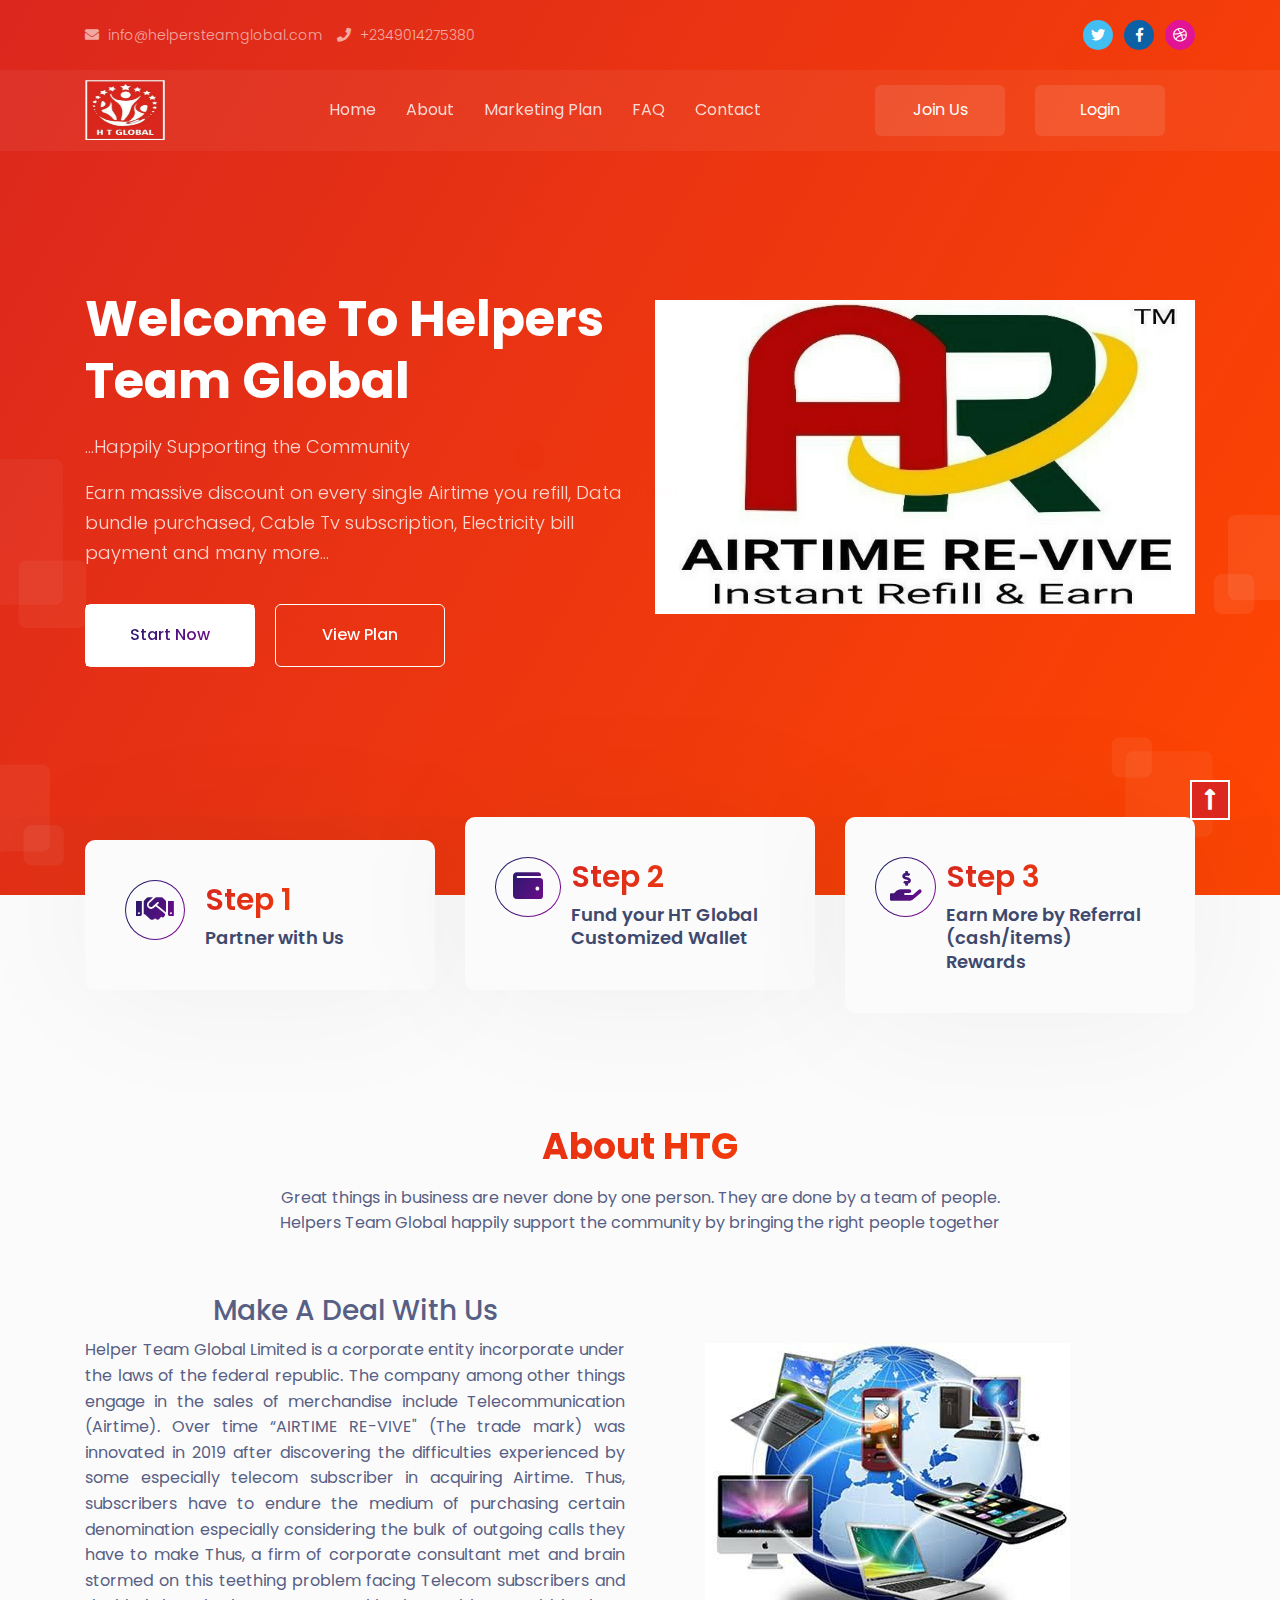
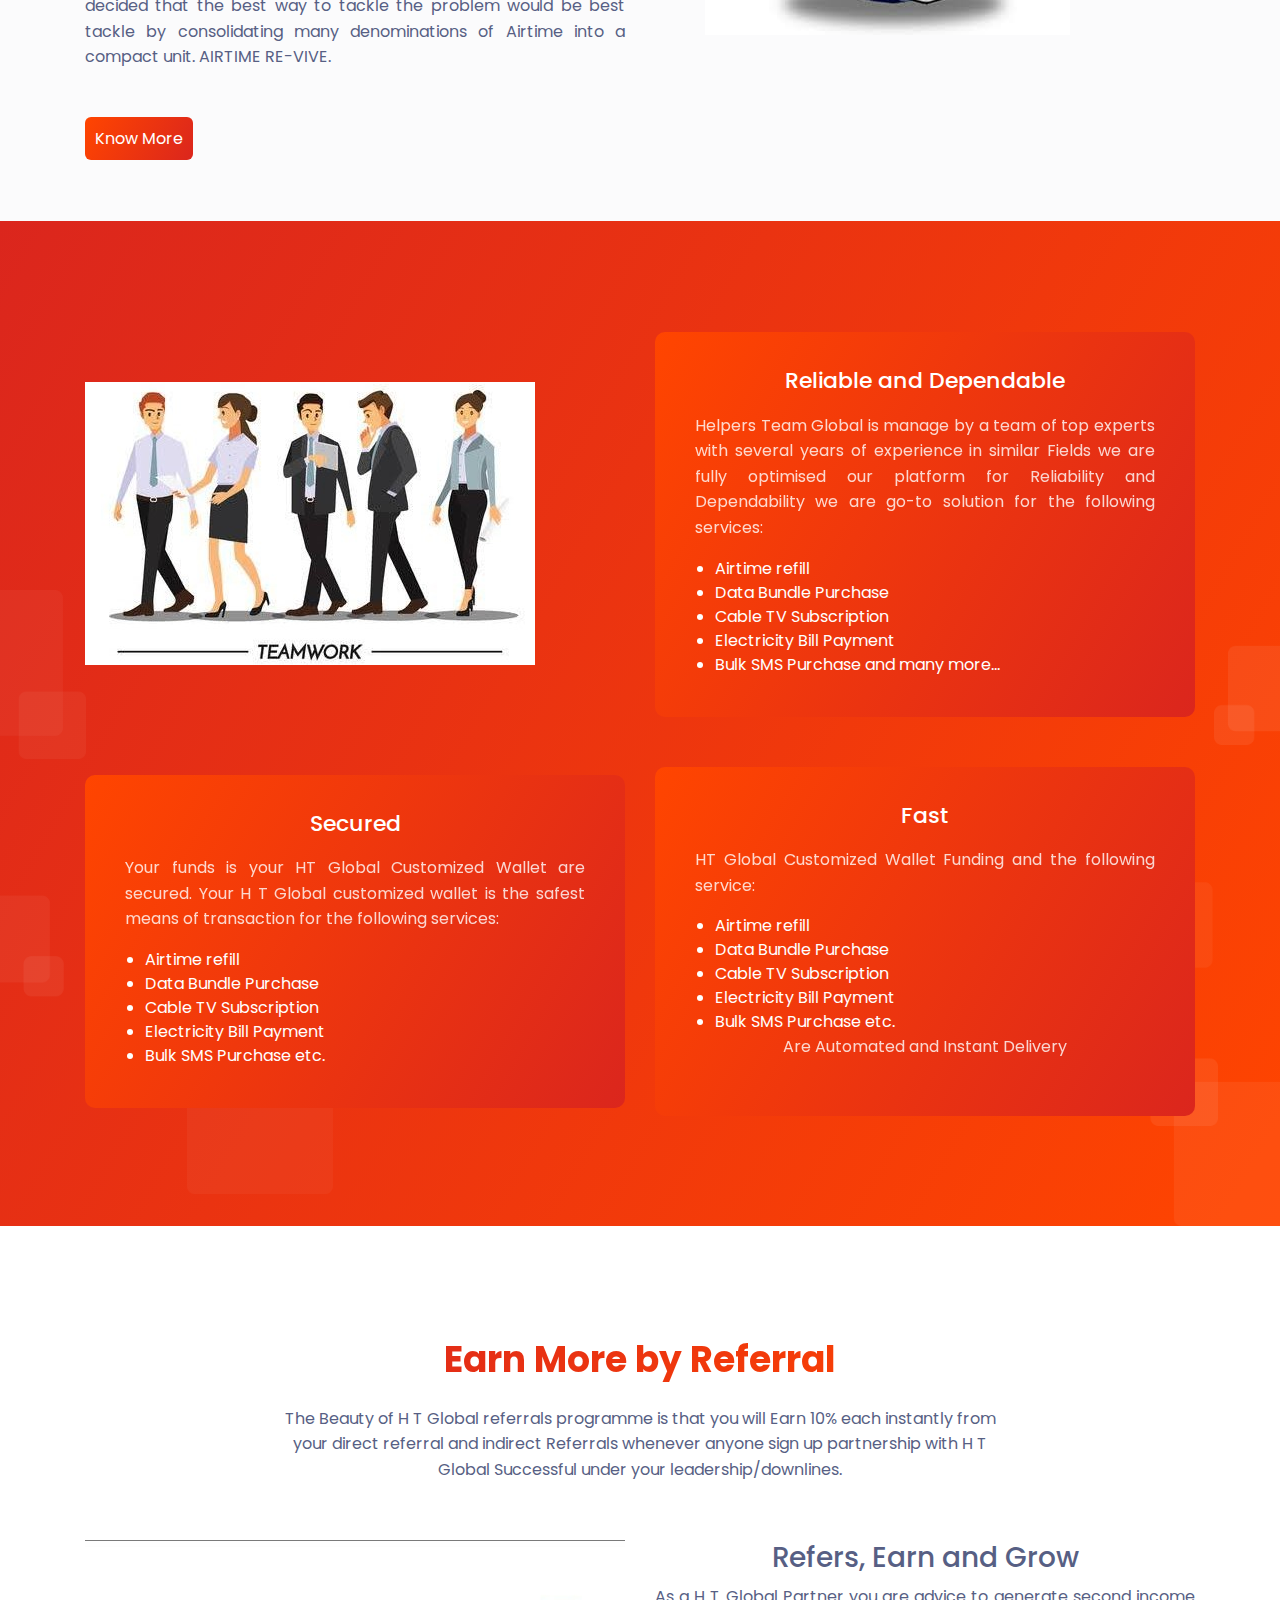
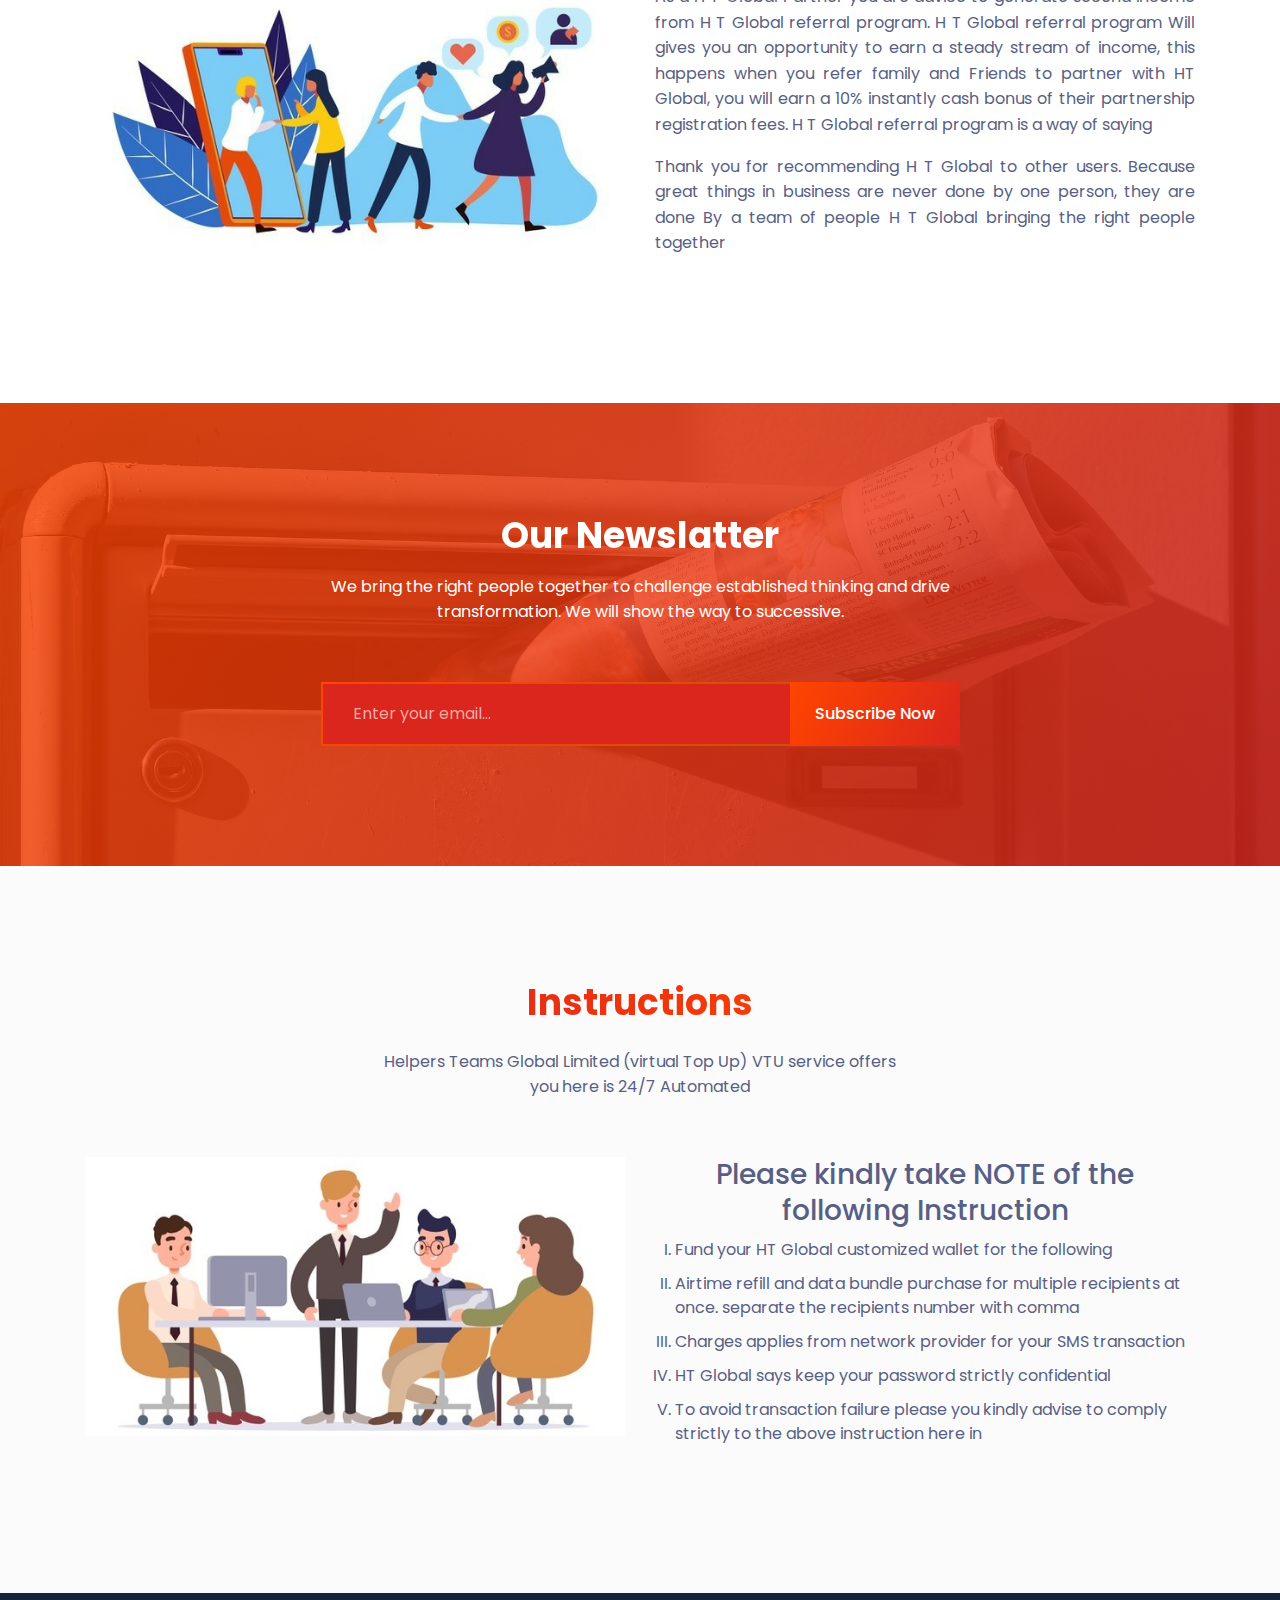
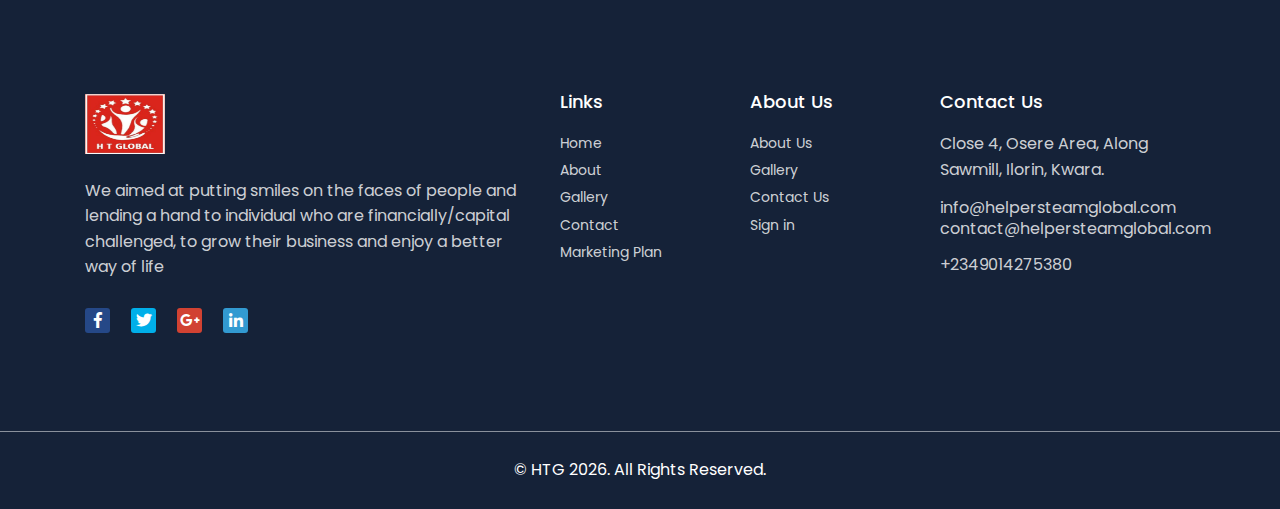
==== index.html @ 45bdac7e "new" ====
<!DOCTYPE html>
<html lang="zxx">
    <head>
        <meta http-equiv="Content-Type" content="text/html; charset=UTF-8">
        <meta http-equiv="X-UA-Compatible" content="IE=edge" />
        <meta name="viewport" content="width=device-width, initial-scale=1.0">
        <title> Helpers Team Global – Home </title>
        <!-- favicon -->
        <link rel="shortcut icon" href="favicon.ico" type="image/x-icon">
        <!-- bootstrap -->
        <link rel="stylesheet" href="assets/css/bootstrap.min.css">
        <!-- fontawesome icon  -->
        <link rel="stylesheet" href="assets/css/fontawesome.min.css">
        <!-- flaticon css -->
        <link rel="stylesheet" href="assets/fonts/flaticon.css">
        <!-- animate.css -->
        <link rel="stylesheet" href="assets/css/animate.css">
        <!-- Owl Carousel -->
        <link rel="stylesheet" href="assets/css/owl.carousel.min.css">
        <!-- magnific popup -->
        <link rel="stylesheet" href="assets/css/magnific-popup.css">
        <!-- stylesheet -->
        <link rel="stylesheet" href="assets/css/style.css">
        <!-- responsive -->
        <link rel="stylesheet" href="assets/css/responsive.css">

        <style>
            .top-1{
                background: url('assets/img/blog-post-3.jpg');
            }
            .top-2{
                background: url('assets/img/blog-post-5.jpg');
            }
            .top-3{
                background: url('assets/img/blog-post-2.jpg');
            }
            .price {
                padding: 20px 0 0;
                background: #ffffff;
            }
            #single-price{
                height: 300px;
            }
            @media(max-width: 768px){
               #single-price{
                    margin-left: 20px;
                    margin-right: 20px;
                } 
            }
        </style>
    </head>

    <body>
        <!-- preloader begin-->
        <div class="preloader">
            <div class='loader'>
                <div class='loader--dot'></div>
                <div class='loader--dot'></div>
                <div class='loader--dot'></div>
                <div class='loader--dot'></div>
                <div class='loader--dot'></div>
                <div class='loader--dot'></div>
                <div class='loader--text'></div>
            </div>
        </div>
        <!-- preloader end -->

        <!-- header begin-->
        <header class="header">
            <div class="header-top">
                <div class="container">
                    <div class="row justify-content-between d-flex">
                        <div class="col-xl-6 col-lg-6 d-flex align-items-center">
                            <div class="support-bar">
                                <ul>
                                    <li><span class="icon"><i class="fas fa-envelope"></i></span>info@helpersteamglobal.com</li>
                                    <li><span class="icon"><i class="fas fa-phone"></i></span>+2349014275380</li>
                                </ul>
                            </div>
                        </div>
                        <div class="col-xl-2 col-lg-2">
                            <div class="social">
                                <a href="#"><i class="fab fa-twitter"></i></a>
                                <a href="#"><i class="fab fa-facebook-f"></i></a>
                                <a href="#"><i class="fab fa-dribbble"></i></a>
                            </div>
                        </div>
                    </div>
                </div>
            </div>
            <div class="header-bottom">
                <div class="container">
                    <div class="row d-flex">
                        <div class="col-xl-2 col-lg-2 col-12 d-block d-xl-flex d-lg-flex align-items-center">
                            <div class="mobile-special">
                                <div class="row d-flex">
                                    <div class="col-6 col-xl-12 col-lg-12 d-flex align-items-center">
                                        <div class="logo">
                                            <a href="index.html">
                                                <img src="assets/img/m_logo.png" alt="">
                                            </a>
                                        </div>
                                    </div>
                                    <div class="col-6 d-block d-xl-none d-lg-none">
                                        <button class="navbar-toggler" type="button" data-toggle="collapse" data-target="#navbarSupportedContent"
                                            aria-controls="navbarSupportedContent" aria-expanded="false" aria-label="Toggle navigation">
                                            <span class="navbar-toggler-icon"><i class="fas fa-bars"></i></span>
                                        </button>
                                    </div>
                                </div>
                            </div>
                        </div>
                        <div class="col-xl-6 col-lg-6">
                            <div class="mainmenu">
                                <nav class="navbar navbar-expand-lg">
                                    <div class="collapse navbar-collapse" id="navbarSupportedContent">
                                        <ul class="navbar-nav mr-auto justify-content-center">
                                            <li class="nav-item active">
                                                <a class="nav-link" href="index.html">Home <span class="sr-only">(current)</span></a>
                                            </li>
                                            <li class="nav-item">
                                                <a class="nav-link" href="about.html">About</a>
                                            </li>
                                            <li class="nav-item">
                                                <a class="nav-link" href="plan.html">Marketing Plan</a>
                                            </li>
                                            <li class="nav-item">
                                                <a class="nav-link" href="faq.html">FAQ</a>
                                            </li>
                                            <li class="nav-item">
                                                <a class="nav-link" href="contact.html">Contact</a>
                                            </li>
                                        </ul>
                                    </div>
                                </nav>
                            </div>
                        </div>
                        <div class="col-xl-2 col-lg-2 d-flex align-items-center">
                            <div class="join-us">
                                <a href="register.html">Join Us</a>
                            </div>
                        </div>
                        <div class="col-xl-1 col-lg-1 d-flex align-items-center">
                            <div class="join-us">
                                <a href="login.html">Login</a>
                            </div>
                        </div>
                    </div>
                </div>
            </div>
        </header>
        <!-- header end -->


        <!-- banner begin-->
        <div class="banner">
            <div class="banner-content">
                <div class="container">
                    <div class="row d-flex justify-content-center">
                        <div class="col-xl-6 col-lg-9 d-flex align-items-center col-md-6">
                            <div class="part-text" id="vis-part-text-lg">
                                <h1>Welcome to Helpers Team Global</h1>
                                <p>...Happily Supporting the Community</p>
                                <!-- <h5>We offers CHEAP DATA BUNDLE PLAN and AIRTIME </h5> -->
                                <p>Earn massive discount on every single Airtime you refill, Data bundle purchased, Cable Tv subscription, Electricity bill payment and many more...</p>
                                <a href="#">Start Now</a>
                                <a href="#">View Plan</a>
                            </div>
                        </div>
                        <div class="col-xl-6 col-lg-6 col-md-6">
                            <div class="part-img">
                                <img src="assets/img/airtime.jpg" alt="">
                            </div>
                            <div class="part-text vis-part-text-mob">
                                <a href="#">Start Now</a>
                                <a href="#">View Plan</a>
                            </div>
                        </div>
                    </div>
                </div>
            </div>
        </div>
        <!-- banner end -->

        <!-- counter begin-->
        <div class="counter">
            <div class="container">
                <div class="row d-flex">
                    <div class="col-xl-4 col-lg-4 col-md-6 d-flex align-items-center">
                        <div class="single-counter">
                            <div class="part-icon">
                                <i class="fa fa-handshake"></i>
                            </div>
                            <div class="part-text">
                                <h3 class="">Step 1</h3>
                                <h4>Partner with Us</h4>
                            </div>
                        </div>
                    </div>

                    <div class="col-xl-4 col-lg-4 col-md-6">
                        <div class="single-counter">
                            <div class="part-icon" id="part-icon">
                                <i class="fa fa-wallet"></i>
                            </div>
                            <div class="part-text">
                                <h3 class="">Step 2</h3>
                                <h4>Fund your HT Global Customized Wallet</h4>
                            </div>
                        </div>
                    </div>

                    <div class="col-xl-4 col-lg-4 col-md-6 d-flex align-items-center">
                        <div class="single-counter">
                            <div class="part-icon" id="part-icon">
                                <i class="fa fa-hand-holding-usd"></i>
                            </div>
                            <div class="part-text">
                                <h3 class="">Step 3</h3>
                                <h4>Earn More by Referral (cash/items) Rewards</h4>
                            </div>
                        </div>
                    </div>
                </div>
            </div>
        </div>
        <!-- counter end -->

        <!-- about begin -->
        <div class="about">
            <div class="container">
                <div class="row justify-content-center">
                    <div class="col-xl-8 col-lg-8">
                        <div class="section-title">
                            <h2>About HTG</h2>
                            <p>Great things in business are never done by one person. They are done by a team of people. Helpers Team Global happily support the community by bringing the right people together </p>
                        </div>
                    </div>
                </div>
                <div class="row">
                    <div class="col-xl-6 col-lg-6 d-flex align-items-center">
                        <div class="part-text">
                            <div class="section-title">
                                <h3>Make A Deal With Us</h3>
                                <p class="justify-content-all">Helper Team Global Limited is a corporate entity incorporate under the laws of the federal republic. The company among other things engage in the sales of merchandise include Telecommunication (Airtime). Over time “AIRTIME RE-VIVE" (The trade mark) was innovated in 2019 after discovering the difficulties experienced by some especially telecom subscriber in acquiring Airtime. Thus, subscribers have to endure the medium of purchasing certain denomination especially considering the bulk of outgoing calls they have to make Thus, a firm of corporate consultant met and brain stormed on this teething problem facing Telecom subscribers and decided that the best way to tackle the problem would be best tackle by consolidating many denominations of Airtime into a compact unit. AIRTIME RE-VIVE.</p>
                            </div>
                            <a href="about.html">Know More</a>
                        </div>
                    </div>
                    <div class="col-xl-6 col-lg-6">
                        <div class="part-img" style="margin-left: 50px; margin-top: 50px;">
                            <img src="assets/img/make-deal.jpg" alt="">
                        </div>
                    </div>
                </div>
            </div>
        </div>
        <!-- about end -->
        
        <!-- we think global begin-->
        <div class="we-think-global">
            <div class="container">
                <div class="row d-flex justify-content-center">
                    <div class="col-xl-6 col-lg-6 col-md-10">
                        <div class="part-left">
                            <div class="part-img" style="margin-top: 50px;">
                                <img src="assets/img/team.jpg" alt="">
                            </div>
                        </div>
                    </div>

                    <div class="col-xl-6 col-lg-6 col-md-10 d-flex align-items-center">
                        <div class="part-right team-work">
                            <h3>Reliable and Dependable</h3>
                            <p class="justify-content-all">Helpers Team Global is manage by a team of top experts with several years of experience in similar Fields we are fully optimised our platform for Reliability and Dependability we are go-to solution for the following services:</p>
                            <ul>
                                <li>Airtime refill</li>
                                <li>Data Bundle Purchase</li>
                                <li>Cable TV Subscription</li>
                                <li>Electricity Bill Payment</li>
                                <li>Bulk SMS Purchase and many more...</li>
                            </ul>
                        </div>
                    </div>

                    <div class="col-xl-6 col-lg-6 col-md-10 d-flex align-items-center">
                        <div class="part-right team-work part-right-second">
                            <h3>Secured</h3>
                            <p class="justify-content-all">Your funds is your HT Global Customized Wallet are secured. Your H T Global customized wallet is the safest means of transaction for the following services:</p>
                            <ul>
                                <li>Airtime refill</li>
                                <li>Data Bundle Purchase</li>
                                <li>Cable TV Subscription</li>
                                <li>Electricity Bill Payment</li>
                                <li>Bulk SMS Purchase etc.</li>
                            </ul>
                        </div>
                    </div>

                    <div class="col-xl-6 col-lg-6 col-md-10 d-flex align-items-center">
                        <div class="part-right team-work part-right-second">
                            <h3>Fast</h3>
                            <p class="justify-content-all">HT Global Customized Wallet Funding and the following service:</p>
                            <ul>
                                <li>Airtime refill</li>
                                <li>Data Bundle Purchase</li>
                                <li>Cable TV Subscription</li>
                                <li>Electricity Bill Payment</li>
                                <li>Bulk SMS Purchase etc.</li>
                            </ul>
                            <p>Are Automated and Instant Delivery</p>
                        </div>
                    </div>
                </div>
            </div>
        </div>
        <!-- we think global end -->

        <!-- choosing resons begin-->
        <div class="choosing-reason">
            <div class="container">
                <div class="row justify-content-center">
                    <div class="col-xl-8 col-lg-8">
                        <div class="section-title">
                            <h2>Earn More by Referral</h2>
                            <p>The Beauty of H T Global referrals programme is that you will Earn 10% each instantly from your direct referral and indirect Referrals whenever anyone sign up partnership with H T Global Successful under your leadership/downlines.</p>
                        </div>
                    </div>
                </div>

                <div class="row">
                    <div class="col-xl-6 col-lg-6">
                        <div class="part-img" style="">
                            <img src="assets/img/earn-more.jpg" alt="">
                        </div>
                    </div>
                    <div class="col-xl-6 col-lg-6 d-flex align-items-center">
                        <div class="part-text">
                            <div class="section-title">
                                <h3>Refers, Earn and Grow</h3>
                                <p class="justify-content-all">As a H T Global Partner you are advice to generate second income from H T Global referral program. H T Global referral program Will gives you an opportunity to earn a steady stream of income, this happens when you refer family and Friends to partner with HT Global, you will earn a 10% instantly cash bonus of their partnership registration fees. H T Global referral program is a way of saying</p>
                                <p class="justify-content-all">Thank you for recommending H T Global to other users. Because great things in business are never done by one person, they are done By a team of people H T Global bringing the right people together</p>
                            </div>
                        </div>
                    </div>
                </div>
            </div>
        </div>
        <!-- choosing resons end -->


        <!-- newsletter begin-->
        <div class="newsletter">
            <div class="container">
                <div class="row justify-content-center">
                    <div class="col-xl-7 col-lg-7">
                        <div class="section-title text-center">
                            <h2>Our Newslatter</h2>
                            <p>We bring the right people together to challenge established thinking and drive transformation.
                                We will show the way to successive.</p>
                        </div>
                    </div>
                </div>
        
                <div class="row justify-content-center">
                    <div class="col-xl-7 col-lg-7">
                        <form class="newsletter-form">
                            <input type="email" placeholder="Enter your email..." required>
                            <button type="submit">Subscribe Now</button>
                        </form>
                    </div>
                </div>
            </div>
        </div>
        <!-- newsletter end -->

        <!-- faq begin-->
        <div class="faq">
            <div class="container">
                <div class="row justify-content-center">
                    <div class="col-xl-6 col-lg-6">
                        <div class="section-title text-center">
                            <h2>Instructions</h2>
                            <p>Helpers Teams Global Limited (virtual Top Up) VTU service offers you here is 24/7 Automated</p>
                        </div>
                    </div>
                </div>

                <div class="row">
                    <div class="col-xl-6 col-lg-6">
                        <div class="part-img" style="">
                            <img src="assets/img/instruction.jpg" alt="">
                        </div>
                    </div>
                    <div class="col-xl-6 col-lg-6 d-flex align-items-center">
                        <div class="part-text instruction-text">
                            <div class="section-title">
                                <h3>Please kindly take NOTE of the following Instruction</h3>
                                <ul>
                                    <li> Fund your HT Global customized wallet for the following</li>
                                    <li> Airtime refill and data bundle purchase for multiple recipients at once. separate the recipients number with comma</li>
                                    <li> Charges applies from network provider for your SMS transaction</li>
                                    <li> HT Global says keep your password strictly confidential</li>
                                    <li> To avoid transaction failure please you kindly advise to comply strictly to the above instruction here in</li>
                                </ul>
                            </div>
                        </div>
                    </div>
                </div>
            </div>
        </div>
        <!-- faq end -->
       
        <!-- footer begin -->
        <footer class="footer">
            <div class="container">
                <div class="row">
                    <div class="col-xl-5 col-lg-5 col-md-6">
                        <div class="box">
                            <div class="logo">
                                <a href="#">
                                    <img src="assets/img/m_logo.png" alt="">
                                </a>
                            </div>
                            <p>
                                We aimed at putting smiles on the faces of people and lending a hand to individual who are financially/capital challenged, to grow their business and enjoy a better way of life
                            </p>
                            <div class="social_links">
                                <ul>
                                    <li>
                                        <a href="#">
                                            <i class="fab fa-facebook-f"></i>
                                        </a>
                                    </li>
                                    <li>
                                        <a href="#">
                                            <i class="fab fa-twitter"></i>
                                        </a>
                                    </li>
                                    <li>
                                        <a href="#">
                                            <i class="fab fa-google-plus-g"></i>
                                        </a>
                                    </li>
                                    <li>
                                        <a href="#">
                                            <i class="fab fa-linkedin-in"></i>
                                        </a>
                                    </li>
                                </ul>
                            </div>
                        </div>
                    </div>
                    <div class="col-xl-2 col-lg-2 col-md-6">
                        <div class="box box2">
                            <h2>
                                Links
                            </h2>
                            <ul>
                                <li>
                                    <a href="#">
                                        Home
                                    </a>
                                </li>
                                <li>
                                    <a href="#">
                                        About
                                    </a>
                                </li>
                                <li>
                                    <a href="#">
                                        Gallery
                                    </a>
                                </li>
                                <li>
                                    <a href="#">
                                        Contact
                                    </a>
                                </li>
                                <li>
                                    <a href="#">
                                        Marketing Plan
                                    </a>
                                </li>
                            </ul>
                        </div>
                    </div>
                    <div class="col-xl-2 col-lg-2 col-md-6">
                        <div class="box box3">
                            <h2>
                                About Us
                            </h2>
                            <ul>
                                <li>
                                    <a href="#">
                                        About Us
                                    </a>
                                </li>
                                <li>
                                    <a href="#">
                                        Gallery
                                    </a>
                                </li>
                                <li>
                                    <a href="#">
                                        Contact Us
                                    </a>
                                </li>
                                <li>
                                    <a href="#">
                                        Sign in
                                    </a>
                                </li>
                            </ul>
                        </div>
                    </div>
                    <div class="col-xl-3 col-lg-3 col-md-6">
                        <div class="box box4">
                            <h2>
                                Contact Us
                            </h2>
                            <p>
                                Close 4, Osere Area, Along Sawmill, Ilorin, Kwara.
                            </p>
                            <a href="#">
                                info@helpersteamglobal.com
                                contact@helpersteamglobal.com
                            </a>
                            <a href="#">
                                +2349014275380
                            </a>
                        </div>
                    </div>
                </div>
            </div>
            <div class="copyright">
                <p class="text-center">
                    © HTG <script>document.write(new Date().getFullYear())</script>. All Rights Reserved.
                </p>
            </div>
        </footer>
        <!-- footer end -->

        <!-- scroll top button begin -->
        <div class="scroll-to-top">
            <a><i class="fas fa-long-arrow-alt-up"></i></a>
        </div>
        <!-- scroll top button end -->


        <!-- jquery -->
        <script src="assets/js/jquery.js"></script>
        <!-- bootstrap -->
        <script src="assets/js/bootstrap.min.js"></script>
        <!-- owl carousel -->
        <script src="assets/js/owl.carousel.js"></script>
        <!-- magnific popup -->
        <script src="assets/js/jquery.magnific-popup.js"></script>
        <!-- way poin js-->
        <script src="assets/js/waypoints.min.js"></script>
        <!-- counter up js-->
        <script src="assets/js/jquery.counterup.min.js"></script>
        <!-- wow js-->
        <script src="assets/js/wow.min.js"></script>
        <!-- main -->
        <script src="assets/js/main.js"></script>
    </body>
</html>
---- assets/fonts/flaticon.css ----
/*
  	Flaticon icon font: Flaticon
  	Creation date: 28/10/2018 07:23
  	*/

@font-face {
  font-family: "Flaticon";
  src: url("Flaticon.eot");
  src: url("Flaticond41d.eot?#iefix") format("embedded-opentype"),
       url("Flaticon.woff") format("woff"),
       url("Flaticon.html") format("truetype"),
       url("Flaticon.svg#Flaticon") format("svg");
  font-weight: normal;
  font-style: normal;
}

@media screen and (-webkit-min-device-pixel-ratio:0) {
  @font-face {
    font-family: "Flaticon";
    src: url("Flaticon.svg#Flaticon") format("svg");
  }
}

[class^="flaticon-"]:before, [class*=" flaticon-"]:before,
[class^="flaticon-"]:after, [class*=" flaticon-"]:after {   
  font-family: Flaticon;
  font-style: normal;
}

.flaticon-hand:before { content: "\f100"; }
.flaticon-group:before { content: "\f101"; }
.flaticon-money:before { content: "\f102"; }
.flaticon-brain:before { content: "\f103"; }
.flaticon-patent:before { content: "\f104"; }
.flaticon-donation:before { content: "\f105"; }
.flaticon-reward:before { content: "\f106"; }
---- assets/css/style.css ----
/* =================================
 css index
 =================================
 *. typography
 *. section title
 *. preloader
 *. normalize
 1. header
 2. banner
 3. info-feature
 4. litehyip features
 5. we thinking global
 6. inventors
 7. testimonial
 8. newsletter
 9. page title
 10. footer
 11. about
 12. investmenut-plan
 13. faq
 14. contact */
/*==========================================
    typography
===========================================*/
@import url("https://fonts.googleapis.com/css?family=Poppins:300,400,500,600,700,800,900");
/*==========================================
    section title
==========================================*/
.section-title {
  margin-bottom: 47px;
  text-align: center; 
}
.section-title h2 {
  font-size: 36px;
  font-weight: 700;
  /*background-image: -webkit-linear-gradient(-30deg, #052157 0%, #91039f 100%);*/
  background-image: -webkit-linear-gradient(-30deg, #db261d 0%, #ff4500 100%);
  -webkit-background-clip: text;
  -webkit-text-fill-color: transparent;
  margin-bottom: 14px; 
}
.section-title h2 span {
  color: #1add97; 
}
.section-title p {
  font-size: 16px; 
}

.c-white {
  color: #fff; 
}

@media only screen and (max-width: 767px) {
  .row.reorder-xs {
    -ms-transform: rotate(180deg);
    /* IE 9 */
    -webkit-transform: rotate(180deg);
    /* Chrome, Safari, Opera */
    transform: rotate(180deg);
    direction: rtl; 
  }
  .row.reorder-xs > [class*="col-"] {
    -ms-transform: rotate(-180deg);
    /* IE 9 */
    -webkit-transform: rotate(-180deg);
    /* Chrome, Safari, Opera */
    transform: rotate(-180deg);
    direction: ltr; 
  } 
}

@media only screen and (max-width: 991px) {
  .row.reorder-md {
    -ms-transform: rotate(180deg);
    /* IE 9 */
    -webkit-transform: rotate(180deg);
    /* Chrome, Safari, Opera */
    transform: rotate(180deg);
    direction: rtl; 
  }
  .row.reorder-md > [class*="col-"] {
    -ms-transform: rotate(-180deg);
    /* IE 9 */
    -webkit-transform: rotate(-180deg);
    /* Chrome, Safari, Opera */
    transform: rotate(-180deg);
    direction: ltr; 
  } 
}

/*==========================================
    Preloader
==========================================*/
.preloader {
  position: fixed;
  left: 0;
  top: 0;
  width: 100%;
  height: 100%;
  background-color: #fff;
  display: -webkit-box;
  display: -ms-flexbox;
  display: flex;
  -webkit-box-orient: vertical;
  -webkit-box-direction: normal;
  -ms-flex-direction: column;
  flex-direction: column;
  -webkit-box-align: center;
  -ms-flex-align: center;
  align-items: center;
  z-index: 9999;
  -webkit-box-pack: center;
  -ms-flex-pack: center;
  justify-content: center; }

.loader {
  height: 20px;
  width: 250px;
  position: absolute;
  top: 0;
  bottom: 0;
  left: 0;
  right: 0;
  margin: auto; }

.loader--dot {
  -webkit-animation-name: loader;
  animation-name: loader;
  -webkit-animation-timing-function: ease-in-out;
  animation-timing-function: ease-in-out;
  -webkit-animation-duration: 3s;
  animation-duration: 3s;
  -webkit-animation-iteration-count: infinite;
  animation-iteration-count: infinite;
  height: 30px;
  width: 30px;
  border-radius: 100%;
  background-color: black;
  position: absolute; }

.loader--dot:first-child {
  /*background-color: #052157;*/
  background-color: #db261d;
  -webkit-animation-delay: 0.5s;
  animation-delay: 0.5s; }

.loader--dot:nth-child(2) {
  /*background-color: #91039f;*/
  background-color: #ff4500;
  -webkit-animation-delay: 0.4s;
  animation-delay: 0.4s; }

.loader--dot:nth-child(3) {
  /*background-color: #052157;*/
  background-color: #db261d;
  -webkit-animation-delay: 0.3s;
  animation-delay: 0.3s; }

.loader--dot:nth-child(4) {
  /*background-color: #91039f;*/
  background-color: #ff4500;
  -webkit-animation-delay: 0.2s;
  animation-delay: 0.2s; }

.loader--dot:nth-child(5) {
  /*background-color: #052157;*/
  background-color: #db261d;
  -webkit-animation-delay: 0.1s;
  animation-delay: 0.1s; }

.loader--dot:nth-child(6) {
  /*background-color: #91039f;*/
  background-color: #ff4500;
  -webkit-animation-delay: 0s;
  animation-delay: 0s; }

.loader--text {
  position: absolute;
  top: 200%;
  left: 0;
  right: 0;
  width: 4rem;
  margin: auto;
  /*color: #052157;*/
  color: #db261d; 
}

.loader--text:after {
  content: "Loading";
  font-weight: bold;
  -webkit-animation-name: loading-text;
  animation-name: loading-text;
  -webkit-animation-duration: 3s;
  animation-duration: 3s;
  -webkit-animation-iteration-count: infinite;
  animation-iteration-count: infinite; }

@-webkit-keyframes loader {
  15% {
    -webkit-transform: translateX(0);
    transform: translateX(0); }
  45% {
    -webkit-transform: translateX(230px);
    transform: translateX(230px); }
  65% {
    -webkit-transform: translateX(230px);
    transform: translateX(230px); }
  95% {
    -webkit-transform: translateX(0);
    transform: translateX(0); } }

@keyframes loader {
  15% {
    -webkit-transform: translateX(0);
    transform: translateX(0); }
  45% {
    -webkit-transform: translateX(230px);
    transform: translateX(230px); }
  65% {
    -webkit-transform: translateX(230px);
    transform: translateX(230px); }
  95% {
    -webkit-transform: translateX(0);
    transform: translateX(0); } }

@-webkit-keyframes loading-text {
  0% {
    content: "Loading"; }
  25% {
    content: "Loading."; }
  50% {
    content: "Loading.."; }
  75% {
    content: "Loading..."; } }

@keyframes loading-text {
  0% {
    content: "Loading"; }
  25% {
    content: "Loading."; }
  50% {
    content: "Loading.."; }
  75% {
    content: "Loading..."; } }

/*==========================================
    scroll to top button
==========================================*/
.scroll-to-top {
  position: fixed;
  right: 50px;
  bottom: 80px;
  display: inline-block;
  z-index: 9;
  width: 40px;
  height: 40px;
  /*background: #052157;*/
  background: #db261d;
  border: 2px solid #fff;
  text-align: center; }

.scroll-to-top a {
  text-decoration: none;
  font-family: 'Lato', sans-serif;
  font-weight: 900;
  cursor: pointer;
  font-size: 24px;
  color: #fff;
  padding: 2px 0 0px 0;
  display: inline-block; }

.scroll-to-top a i {
  color: #fff; }

/*==========================================
    normalize
==========================================*/
html {
  font-family: "Poppins", sans-serif;
  -webkit-text-size-adjust: 100%;
  -ms-text-size-adjust: 100%;
  overflow-x: hidden; }

body {
  font-family: "Poppins", sans-serif;
  font-size: 16px;
  margin: 0;
  color: #575f84;
  overflow-x: hidden; }

h1, h2, h3, h4, h5, h6, a {
  line-height: 1.3; }

p {
  line-height: 1.6; }

a {
  color: #3f4b6e;
  text-decoration: none; }

a,
a:hover,
a:focus,
a:active {
  text-decoration: none;
  outline: none; }

a i {
  padding: 0 2px; }

img {
  max-width: 100%; }

/*input and button type focus outline disable*/
input[type="text"]:focus,
input[type="email"]:focus,
input[type="url"]:focus,
input[type="password"]:focus,
input[type="search"]:focus,
input[type="tel"]:focus,
input[type="number"]:focus,
textarea:focus,
input[type="button"]:focus,
input[type="reset"]:focus,
input[type="submit"]:focus,
select:focus {
  outline: none;
  -webkit-box-shadow: none;
  box-shadow: none;
  border: 1px solid #ddd; }

/**
 * 5.0 - Alignments
 */
.alignleft {
  float: left; }

.alignright {
  float: right; }

.aligncenter {
  clear: both;
  display: block;
  margin: 0 auto 1.75em; }

ul {
  margin: 0;
  padding: 0;
  list-style: none; }

/*==========================================
    header
==========================================*/
.logo img {
  width: 80px;
  height: 60px;
}
.header {
  position: absolute;
  top: 0;
  z-index: 5;
  left: 0;
  width: 100%; 
}
.header .header-top {
  padding: 20px 0; 
}
.header .header-top .support-bar ul li {
  display: inline-block;
  font-size: 14px;
  font-weight: 300;
  color: rgba(255, 255, 255, 0.6);
  margin-right: 10px;
  -webkit-transition: all 0.3s ease-in;
  -moz-transition: all 0.3s ease-in;
  -o-transition: all 0.3s ease-in;
  transition: all 0.3s ease-in;
}
.header .header-top .support-bar ul li:hover {
  color: #fff; 
}
.header .header-top .support-bar ul li span.icon {
  margin-right: 9px;
  display: inline-block; 
}
.header .header-top .support-bar ul li select {
  background: transparent;
  border: 0;
  color: rgba(255, 255, 255, 0.6);
  -webkit-appearance: none;
  -moz-appearance: none;
  appearance: none; 
}
.header .header-top .support-bar ul li select option {
  color: #333; 
}
.header .header-top .social {
  text-align: right; 
}
.header .header-top .social a {
  display: inline-block;
  width: 30px;
  height: 30px;
  color: #fff;
  font-size: 14px;
  text-align: center;
  line-height: 30px;
  border-radius: 50%;
  margin-right: 7px;
  -webkit-transition: all 0.3s ease-in;
  -moz-transition: all 0.3s ease-in;
  -o-transition: all 0.3s ease-in;
  transition: all 0.3s ease-in; 
}
.header .header-top .social a:nth-child(1) {
  background: #41bef2; 
}
.header .header-top .social a:nth-child(1):hover {
  color: #41bef2; 
}
.header .header-top .social a:nth-child(2) {
  background: #0b5fa6; 
}
.header .header-top .social a:nth-child(2):hover {
  color: #0b5fa6; 
}
.header .header-top .social a:nth-child(3) {
  background: #e11396;
  margin-right: 0; 
}
.header .header-top .social a:nth-child(3):hover {
  color: #e11396; 
}
.header .header-top .social a:hover {
  background: #fff; 
}
.header .header-bottom {
  position: relative;
  z-index: 2; 
}
.header .header-bottom:after {
  position: absolute;
  content: '';
  left: 0;
  top: 0;
  width: 100%;
  height: 100%;
  background: #fff;
  opacity: .05;
  z-index: -1; 
}
.header .header-bottom.nav-fixed {
  position: fixed;
  top: 0;
  z-index: 5;
  left: 0;
  width: 100%;
  /*background: #052157;*/ 
  background: #db261d;
}
.header .header-bottom .mainmenu {
  text-align: center; 
}
.header .header-bottom .mainmenu .navbar {
  padding: 0; 
}
.header .header-bottom .mainmenu .navbar .navbar-nav {
  width: 100%; 
}
.header .header-bottom .mainmenu .navbar .navbar-nav .nav-item .nav-link {
  padding: 30px 15px;
  height: 100%;
  font-size: 16px;
  text-transform: capitalize;
  color: #fff;
  opacity: .8;
  -webkit-transition: all 0.3s ease-in;
  -moz-transition: all 0.3s ease-in;
  -o-transition: all 0.3s ease-in;
  transition: all 0.3s ease-in; 
}
.header .header-bottom .mainmenu .navbar .navbar-nav .nav-item .nav-link:hover {
  opacity: 1; 
}
.header .header-bottom .mainmenu .navbar .navbar-nav .nav-item.dropdown .dropdown-menu {
  margin: 0;
  border-radius: 0;
  display: none;
  padding: 0; 
}
.header .header-bottom .mainmenu .navbar .navbar-nav .nav-item.dropdown .dropdown-menu .dropdown-item {
  padding: 15px 14px;
  font-weight: 500;
  font-size: 16px;
  border-bottom: 1px solid rgba(24, 30, 97, 0.15);
  position: relative;
  z-index: 2; 
}
.header .header-bottom .mainmenu .navbar .navbar-nav .nav-item.dropdown .dropdown-menu .dropdown-item:last-child {
  border-bottom: none; 
}
.header .header-bottom .mainmenu .navbar .navbar-nav .nav-item.dropdown .dropdown-menu .dropdown-item:after {
  background-image: -webkit-linear-gradient(-30deg, #052157 0%, #91039f 100%);
  color: #fff;
  position: absolute;
  content: '';
  left: 0;
  top: 0;
  width: 100%;
  height: 100%;
  z-index: -1;
  opacity: 0;
  -webkit-transition: all 0.3s ease-in;
  -moz-transition: all 0.3s ease-in;
  -o-transition: all 0.3s ease-in;
  transition: all 0.3s ease-in; 
}
.header .header-bottom .mainmenu .navbar .navbar-nav .nav-item.dropdown .dropdown-menu .dropdown-item:hover {
  color: #fff; 
}
.header .header-bottom .mainmenu .navbar .navbar-nav .nav-item.dropdown .dropdown-menu .dropdown-item:hover:after {
  opacity: 1; 
}
.header .header-bottom .mainmenu .navbar .navbar-nav .nav-item.dropdown:hover .dropdown-menu {
  display: block; 
}
.header .header-bottom .join-us {
  text-align: right;
  width: 100%; 
}
.header .header-bottom .join-us a {
  display: inline-block;
  color: #fff;
  background: rgba(255, 255, 255, 0.1);
  border: 1px solid;
  border-color: rgba(255, 255, 255, 0);
  padding: 14px 0;
  width: 130px;
  text-align: center;
  border-radius: 6px;
  font-size: 16px;
  -webkit-transition: all 0.3s ease-in;
  -moz-transition: all 0.3s ease-in;
  -o-transition: all 0.3s ease-in;
  transition: all 0.3s ease-in; 
}
.header .header-bottom .join-us a:hover {
  border-color: #fff; 
}

/*==========================================
    banner
==========================================*/
.banner {
  /*background-image: -webkit-linear-gradient(-30deg, #052157 0%, #91039f 100%);*/
  background-image: -webkit-linear-gradient(-30deg, #db261d 0%, #ff4500 100%);
  position: relative;
  overflow: hidden;
  padding: 300px 0 228px;
  z-index: 2; 
}
.banner:after {
  background: url(../img/banner-bg.png) bottom no-repeat;
  background-size: 100%;
  position: absolute;
  content: '';
  left: 0;
  top: 200px;
  width: 100%;
  height: 100%;
  z-index: -1; 
}
.banner .banner-content .part-text h1 {
  font-size: 50px;
  color: #fff;
  font-weight: 700;
  line-height: 62px;
  margin-bottom: 20px;
  margin-top: -12px;
  text-transform: capitalize; 
}
.banner .banner-content .part-text p {
  font-size: 18px;
  line-height: 30px;
  color: #fff;
  font-weight: 300;
  opacity: .8; 
}
.about a{
  color: #fff;
  border-radius: 6px;
  padding: 10px 10px;
  width: 170px;
  background-image: -webkit-linear-gradient(-30deg, #ff4500 0%, #db261d 100%);
}
.banner .banner-content .part-text a {
  width: 170px;
  text-align: center;
  display: inline-block;
  border: 1px solid #fff;
  padding: 20px 0;
  border-radius: 6px;
  position: relative;
  font-weight: 500;
  background: -webkit-linear-gradient(-30deg, #052157 0%, #91039f 100%);
  -webkit-background-clip: text;
  -webkit-text-fill-color: transparent;
  margin-right: 16px;
  margin-top: 20px; 
}
.banner .banner-content .part-text a:hover {
  background: -webkit-linear-gradient(-30deg, white 0%, white 100%);
  -webkit-background-clip: text;
  -webkit-text-fill-color: transparent; 
}
.banner .banner-content .part-text a:hover:before {
  opacity: 1; 
}
.banner .banner-content .part-text a:hover:after {
  opacity: 0; 
}
.banner .banner-content .part-text a:before {
  position: absolute;
  content: '';
  left: 0;
  top: 0;
  width: 100%;
  height: 100%;
  /*background: -webkit-linear-gradient(-30deg, #052157 0%, #91039f 100%);*/
  background: -webkit-linear-gradient(-30deg, #db261d 0%, #ff4500 100%);
  z-index: -2;
  opacity: 0;
  -webkit-transition: all 0.3s ease-in;
  -moz-transition: all 0.3s ease-in;
  -o-transition: all 0.3s ease-in;
  transition: all 0.3s ease-in; 
}
.banner .banner-content .part-text a:after {
  position: absolute;
  content: '';
  left: 0;
  top: 0;
  height: 100%;
  width: 100%;
  background: #fff;
  z-index: -1;
  -webkit-transition: all 0.3s ease-in;
  -moz-transition: all 0.3s ease-in;
  -o-transition: all 0.3s ease-in;
  transition: all 0.3s ease-in; 
}
.banner .banner-content .part-text a:last-child {
  background: -webkit-linear-gradient(-30deg, white 0%, white 100%);
  -webkit-background-clip: text;
  -webkit-text-fill-color: transparent; 
}
.banner .banner-content .part-text a:last-child:after {
  display: none; 
}
.banner .banner-content .part-img img {
  width: 100%; 
}

/*==========================================
    counter
==========================================*/
.counter {
  margin-top: -78px;
  position: relative;
  z-index: 4;
  position: relative; 
}
.counter:after {
  position: absolute;
  content: '';
  left: 0;
  top: 0;
  width: 100%;
  height: 100%;
  background-color: #3f4b6e;
  opacity: 0.02;
  z-index: -1; 
}
.counter .single-counter {
  display: -webkit-box;
  display: -ms-flexbox;
  display: flex;
  width: 100%;
  position: relative;
  z-index: -4;
  padding: 40px 40px 32px;
  border-radius: 10px;
  overflow: hidden;
  -webkit-box-shadow: 0px 0px 150px 0px rgba(0, 0, 0, 0.05);
  box-shadow: 0px 0px 150px 0px rgba(0, 0, 0, 0.05); 
}
.counter .single-counter:after {
  position: absolute;
  content: '';
  left: 0;
  top: 0;
  width: 100%;
  height: 100%;
  background: #fff;
  z-index: -3; 
}
.counter .single-counter .part-icon {
  font-size: 30px;
  width: 60px;
  height: 60px;
  background-image: -webkit-linear-gradient(-30deg, #052157 0%, #91039f 100%);
  -webkit-background-clip: text;
  -webkit-text-fill-color: transparent;
  border-radius: 50%;
  text-align: center;
  line-height: 60px;
  position: relative;
  margin-right: 20px; 
}

@media(min-width: 992px){
  .counter .single-counter #part-icon {
    margin-right: 10px; 
    margin-left: -10px;
    width: 120px;
  }
}

.counter .single-counter .part-icon:after {
  position: absolute;
  content: '';
  left: 0;
  top: 0;
  width: 100%;
  height: 100%;
  background: -webkit-linear-gradient(-30deg, #052157 0%, #91039f 100%);
  border-radius: 50%;
  z-index: -2; 
}
.counter .single-counter .part-icon:before {
  position: absolute;
  content: '';
  left: 1px;
  top: 1px;
  right: 1px;
  bottom: 1px;
  background: #fff;
  border-radius: 50%;
  z-index: -1; 
}
.counter .single-counter .part-text h3 {
  /*background-image: -webkit-linear-gradient(-30deg, #052157 0%, #91039f 100%);*/
  background-image: -webkit-linear-gradient(-30deg, #db261d 0%, #ff4500 100%);
  -webkit-background-clip: text;
  -webkit-text-fill-color: transparent;
  font-size: 30px;
  font-weight: 600;
  margin-bottom: 7px; 
}
.counter .single-counter .part-text h4 {
  font-size: 18px;
  font-weight: 600;
  color: #3f4b6e; 
}

/*==========================================
    about
==========================================*/
.about {
  padding: 111px 0 70px;
  position: relative; 
}
#how-it-works {
  padding: 80px 0 40px;
  position: relative;
  background: #fff; 
}
.about .section-title {
  margin-bottom: 57px; 
}
.about:after {
  position: absolute;
  content: '';
  left: 0;
  top: 0;
  width: 100%;
  height: 100%;
  background-color: #3f4b6e;
  opacity: 0.02;
  z-index: -1; 
}
.about .single-about {
  border-radius: 10px;
  background-color: white;
  -webkit-box-shadow: 0px 30px 100px 0px rgba(0, 0, 0, 0.05);
  box-shadow: 0px 30px 100px 0px rgba(0, 0, 0, 0.05);
  padding: 34px 40px 39px;
  margin-bottom: 30px; 
}
.about .single-about .heading {
  margin-bottom: 19px;
  position: relative; 
}
.about .single-about .heading .part-icon {
  margin-right: 20px;
  display: inline-block;
  width: auto;
  height: 50px;
  line-height: 50px; 
}
.about .single-about .heading .part-icon i {
  font-size: 40px;
  background-image: -webkit-linear-gradient(-30deg, #052157 0%, #91039f 100%);
  -webkit-background-clip: text;
  -webkit-text-fill-color: transparent; 
}
.about .single-about .heading .part-text {
  display: inline-block;
  position: absolute;
  top: 13px; 
}
.about .single-about .heading .part-text h3 {
  font-size: 22px;
  color: #3f4b6e; 
}
.about .single-about p {
  color: #3f4b6e;
  margin-bottom: 21px; 
}
.about .single-about a {
  background-image: -webkit-linear-gradient(-30deg, #052157 0%, #91039f 100%);
  -webkit-background-clip: text;
  -webkit-text-fill-color: transparent;
  font-weight: 600;
  position: relative; 
}
.about .single-about a:after {
  position: absolute;
  content: '';
  left: 0;
  width: 100%;
  bottom: 0;
  height: 1px;
  background: -webkit-linear-gradient(-30deg, #052157 0%, #91039f 100%); 
}

/*==========================================
    we think global
==========================================*/
.we-think-global {
  /*background: -webkit-linear-gradient(-30deg, #91039f 0%, #052157 100%);*/
  background-image: -webkit-linear-gradient(-30deg, #db261d 0%, #ff4500 100%);
  position: relative;
  overflow: hidden;
  padding: 111px 0 110px;
  z-index: 2; 
}
.we-think-global:after {
  background: url(../img/banner-bg.png) bottom no-repeat;
  background-size: 100%;
  position: absolute;
  content: '';
  left: 0;
  top: 0;
  width: 100%;
  height: 100%;
  z-index: -1; 
}
.we-think-global .part-left h2 {
  color: #fff;
  font-size: 36px;
  font-weight: 700;
  margin-bottom: 23px;
  margin-top: -9px;
  text-transform: capitalize; 
}
.we-think-global .part-left p {
  color: #fff;
  opacity: .8; 
}
.we-think-global .part-left a {
  width: 170px;
  text-align: center;
  display: inline-block;
  border: 1px solid #fff;
  padding: 20px 0;
  border-radius: 6px;
  position: relative;
  font-weight: 500;
  margin-right: 16px;
  margin-top: 21px;
  background: -webkit-linear-gradient(-30deg, #052157 0%, #91039f 100%);
  -webkit-background-clip: text;
  -webkit-text-fill-color: transparent; 
}
.we-think-global .part-left a:hover {
  background: -webkit-linear-gradient(-30deg, white 0%, white 100%);
  -webkit-background-clip: text;
  -webkit-text-fill-color: transparent; 
}
.we-think-global .part-left a:hover:before {
  opacity: 1; 
}
.we-think-global .part-left a:hover:after {
  opacity: 0; 
}
.we-think-global .part-left a:before {
  position: absolute;
  content: '';
  left: 0;
  top: 0;
  width: 100%;
  height: 100%;
  background: -webkit-linear-gradient(-30deg, #052157 0%, #91039f 100%);
  z-index: -2;
  opacity: 0;
  -webkit-transition: all 0.3s ease-in;
  -moz-transition: all 0.3s ease-in;
  -o-transition: all 0.3s ease-in;
  transition: all 0.3s ease-in; 
}
.we-think-global .part-left a:after {
  position: absolute;
  content: '';
  left: 0;
  top: 0;
  height: 100%;
  width: 100%;
  background: #fff;
  z-index: -1;
  -webkit-transition: all 0.3s ease-in;
  -moz-transition: all 0.3s ease-in;
  -o-transition: all 0.3s ease-in;
  transition: all 0.3s ease-in; 
}
.we-think-global .part-right {
  /*background-image: -webkit-linear-gradient(-30deg, #5B0E83 0%, #91039f 100%);*/
  background-image: -webkit-linear-gradient(-30deg, #ff4500 0%, #db261d 100%);
  border-radius: 10px;
  padding: 35px 40px 40px;
  text-align: center; 
}
.we-think-global .part-right h3 {
  font-size: 22px;
  color: #fff;
  margin-bottom: 17px; 
}
.we-think-global .part-right p {
  color: #fff;
  opacity: .8; 
}
.we-think-global .part-right a {
  width: 170px;
  text-align: center;
  display: inline-block;
  border: 1px solid #fff;
  padding: 20px 0;
  border-radius: 6px;
  position: relative;
  font-weight: 500;
  color: #fff;
  -webkit-transition: all 0.3s ease-in;
  -moz-transition: all 0.3s ease-in;
  -o-transition: all 0.3s ease-in;
  transition: all 0.3s ease-in;
  margin-top: 22px; 
}
.we-think-global .part-right a:hover {
  background: #0b205a;
}

/*==========================================
    choosing reason 
==========================================*/
.choosing-reason {
  padding: 111px 0 90px; 
}
.choosing-reason .section-title {
  margin-bottom: 57px; 
}
.choosing-reason .section-title h2 {
  margin-bottom: 22px; 
}
.choosing-reason .single-reason {
  border-radius: 10px;
  background-color: white;
  -webkit-box-shadow: 0px 10px 100px 0px rgba(0, 0, 0, 0.05);
  box-shadow: 0px 10px 100px 0px rgba(0, 0, 0, 0.05);
  padding: 30px 30px 28px 30px;
  margin-bottom: 30px; 
}
.choosing-reason .single-reason .part-img {
  margin-bottom: 26px; 
}
.choosing-reason .single-reason .part-img img {
  width: 100%; 
}
.choosing-reason .single-reason .part-text h3 {
  font-size: 22px;
  font-weight: 600;
  color: #3f4b6e;
  margin-bottom: 17px; 
}
.choosing-reason .single-reason .part-text p {
  color: #3f4b6e; 
}
.choosing-reason .single-reason .part-text a {
  color: #91039f;
  padding: 15px 0;
  width: 160px;
  display: inline-block;
  text-align: center;
  position: relative;
  border: 1px solid #91039f;
  border-radius: 5px;
  margin-top: 11px;
  -webkit-transition: all 0.3s ease-in;
  -moz-transition: all 0.3s ease-in;
  -o-transition: all 0.3s ease-in;
  transition: all 0.3s ease-in; 
}
.choosing-reason .single-reason .part-text a:hover {
  background: #91039f;
  color: #fff; 
}

/*==========================================
    transaction
==========================================*/
.transaction {
  /*background: -webkit-linear-gradient(-30deg, #052157 0%, #91039f 100%);*/
  background: -webkit-linear-gradient(-30deg, #db261d 0%, #ff4500 100%);
  position: relative;
  overflow: hidden;
  padding: 114px 0 105px;
  z-index: 2; 
}
.transaction:after {
  background: url(../img/banner-bg.png) bottom no-repeat;
  background-size: 100%;
  position: absolute;
  content: '';
  left: 0;
  top: 0;
  width: 100%;
  height: 100%;
  z-index: -1; 
}
.transaction .section-title {
  margin-bottom: 57px; 
}
.transaction .section-title h2 {
  background-image: -webkit-linear-gradient(-30deg, white 0%, white 100%); 
}
.transaction .section-title p {
  color: #fff; 
}
.transaction .transaction-area .nav-tabs {
  border-bottom: none;
  display: -webkit-inline-box;
  display: -ms-inline-flexbox;
  display: inline-flex;
  position: relative;
  left: 50%;
  margin-left: -156px;
  margin-bottom: 40px;
  height: 50px;
  border-radius: 6px; 
}
.transaction .transaction-area .nav-tabs .nav-item .nav-link {
  display: inline-block;
  color: #fff;
  background: transparent;
  font-weight: 600;
  font-size: 16px;
  padding: 14px 0;
  text-align: center;
  width: 140px;
  border-color: #fff;
  border-radius: 6px 0 0 6px;
  -webkit-transition: all 0.3s ease-in;
  -moz-transition: all 0.3s ease-in;
  -o-transition: all 0.3s ease-in;
  transition: all 0.3s ease-in; 
}
.transaction .transaction-area .nav-tabs .nav-item .nav-link:hover, .transaction .transaction-area .nav-tabs .nav-item .nav-link.active {
  background: #fff;
  color: #91039f; 
}
.transaction .transaction-area .nav-tabs .nav-item:last-child .nav-link {
  border-radius: 0 6px 6px 0; 
}
.transaction .transaction-area .tab-content .table {
  -webkit-box-shadow: 0px 0px 250px 0px rgba(69, 81, 100, 0.1);
  box-shadow: 0px 0px 250px 0px rgba(69, 81, 100, 0.1);
  position: relative;
  border-radius: 10px;
  overflow: hidden; 
}
.transaction .transaction-area .tab-content .table:after {
  position: absolute;
  content: '';
  left: 0;
  top: 0;
  width: 100%;
  height: 100%;
  background: #fff;
  opacity: .1;
  z-index: -1; 
}
.transaction .transaction-area .tab-content .table thead {
  position: relative; 
}
.transaction .transaction-area .tab-content .table thead:after {
  position: absolute;
  content: '';
  left: 0;
  top: 0;
  width: 100%;
  height: 80px;
  background: #fff;
  opacity: .03; 
}
.transaction .transaction-area .tab-content .table thead th {
  border: none;
  padding: 23px 15px;
  font-size: 20px;
  font-weight: 500;
  color: #fff; 
}
.transaction .transaction-area .tab-content .table thead th:first-child {
  padding-left: 38px; 
}
.transaction .transaction-area .tab-content .table thead td {
  padding: 15px 0; 
}
.transaction .transaction-area .tab-content .table tbody tr:first-child th {
  padding-top: 33px; 
}
.transaction .transaction-area .tab-content .table tbody tr:first-child td {
  padding-top: 47px; 
}
.transaction .transaction-area .tab-content .table tbody tr:last-child th {
  padding-bottom: 30px; 
}
.transaction .transaction-area .tab-content .table tbody tr th {
  border-top: none;
  padding-left: 40px; 
}
.transaction .transaction-area .tab-content .table tbody tr th .user-img {
  width: 50px;
  height: 50px;
  border-radius: 50px;
  overflow: hidden;
  margin-right: 20px; 
}
.transaction .transaction-area .tab-content .table tbody tr th .user-img img {
  width: 100%; 
}
.transaction .transaction-area .tab-content .table tbody tr th span {
  font-size: 16px;
  color: #fff;
  padding-top: 15px;
  font-weight: 500; 
}
.transaction .transaction-area .tab-content .table tbody tr td {
  padding: 28px 15px;
  border-top: none;
  color: #fff;
  font-size: 16px; 
}
.transaction .transaction-area .tab-content .table tbody tr td:last-child {
  padding-right: 40px; 
}

/*==========================================
    payment
==========================================*/
.payment {
  padding: 120px 0;
  background: #fff; 
}
.payment .section-title {
  text-align: left;
  margin-bottom: 28px; 
}
.payment .section-title h2 {
  margin-bottom: 21px;
  margin-top: 0; 
}
.payment .part-accept .single-accept {
  width: 65px;
  display: inline-block;
  margin-right: 10px;
  margin-top: 10px; 
}
.payment .part-accept .single-accept img {
  width: 100%; 
}
.payment .part-form {
  background-color: #fff;
  -webkit-box-shadow: 0px 15px 100px 0px rgba(0, 0, 0, 0.15);
  box-shadow: 0px 15px 100px 0px rgba(0, 0, 0, 0.15);
  padding: 44px 30px 26px;
  border-radius: 10px; 
}
.payment .part-form h3 {
  margin-bottom: 14px; 
}
.payment .part-form .payment-form .form-group {
  margin-bottom: 24px; 
}
.payment .part-form .payment-form .form-group label {
  color: #3f4b6e;
  font-size: 18px;
  margin-bottom: 0; 
}
.payment .part-form .payment-form .form-group input {
  border: none;
  border-bottom: 1px solid #ccced9;
  padding: 0;
  padding: 8px 0;
  height: 40px;
  color: #3f4b6e;
  font-size: 18px; 
}
.payment .part-form .payment-form button {
  display: inline-block;
  background: #1add97;
  -webkit-transition: all 0.3s ease-in;
  -moz-transition: all 0.3s ease-in;
  -o-transition: all 0.3s ease-in;
  transition: all 0.3s ease-in;
  height: 50px;
  font-size: 16px;
  font-weight: 600;
  color: #fff;
  width: 160px;
  border-radius: 50px;
  border: 1px solid #1add97;
  margin-top: 24px;
  cursor: pointer; 
}
.payment .part-form .payment-form button:hover {
  background: #fff;
  color: #1add97; 
}

/*==========================================
    price
==========================================*/
.price {
  padding: 110px 0 120px;
  background: #fbfbfc; 
}
.price .section-title {
  margin-bottom: 56px; 
}
.price .section-title h2 {
  margin-bottom: 22px; 
}
.price .nav-tabs {
  border-bottom: none;
  display: -webkit-inline-box;
  display: -ms-inline-flexbox;
  display: inline-flex;
  position: relative;
  left: 50%;
  margin-left: -156px;
  margin-bottom: 40px;
  height: 50px;
  border-radius: 6px; 
}
.price .nav-tabs .nav-item .nav-link {
  display: inline-block;
  font-weight: 600;
  font-size: 16px;
  padding: 14px 0;
  text-align: center;
  width: 140px;
  color: #91039f;
  background: -webkit-linear-gradient(-30deg, rgba(146, 3, 159, 0) 0%, rgba(5, 32, 87, 0) 100%);
  border: 1px solid #91039f;
  border-radius: 6px 0 0 6px;
  -webkit-transition: all 0.3s ease-in;
  -moz-transition: all 0.3s ease-in;
  -o-transition: all 0.3s ease-in;
  transition: all 0.3s ease-in; 
}
.price .nav-tabs .nav-item .nav-link:hover, .price .nav-tabs .nav-item .nav-link.active {
  background: -webkit-linear-gradient(-30deg, #052157 0%, #91039f 100%);
  color: #fff; 
}
.price .nav-tabs .nav-item:last-child .nav-link {
  border-radius: 0 6px 6px 0; 
}
.price .single-price {
  text-align: center;
  -webkit-transition: all 0.3s ease-in;
  -moz-transition: all 0.3s ease-in;
  -o-transition: all 0.3s ease-in;
  transition: all 0.3s ease-in; 
}
.price .single-price:hover .part-top {
  background: -webkit-linear-gradient(-30deg, #052157 0%, #91039f 100%); 
}
.price .single-price:hover .part-top h3, .price .single-price:hover .part-top h4 {
  background-image: -webkit-linear-gradient(-30deg, white 0%, white 100%); 
}
.price .single-price:hover .part-top a {
  border: 1px solid #fff; 
}
.price .single-price .part-top {
  padding: 26px 30px 16px;
  border: 1px solid #91039f;
  border-radius: 10px 10px 0px 0px; 
}
.price .single-price .part-top h3 {
  font-size: 16px;
  background: -webkit-linear-gradient(-30deg, #052157 0%, #91039f 100%);
  -webkit-background-clip: text;
  -webkit-text-fill-color: transparent;
  font-weight: 600;
  margin-bottom: 16px; 
}
.price .single-price .part-top h4 {
  font-size: 36px;
  background: -webkit-linear-gradient(-30deg, #052157 0%, #91039f 100%);
  -webkit-background-clip: text;
  -webkit-text-fill-color: transparent; 
}
.price .single-price .part-top h4 span {
  font-size: 16px;
  display: block; 
}
.price .single-price .part-bottom {
  -webkit-box-shadow: 0px 0px 10px 0px rgba(0, 0, 0, 0.05);
  box-shadow: 0px 0px 10px 0px rgba(0, 0, 0, 0.05);
  padding: 21px 30px 40px;
  background: #fff;
  border-radius: 0px 0px 10px 10px; 
}
.price .single-price .part-bottom ul li {
  color: #3f4b6e;
  font-size: 14px;
  padding: 12px 0; 
}
.price .single-price .part-bottom ul li:first-child {
  font-weight: 600;
  font-size: 16px;
  padding-bottom: 6px; 
}
.price .single-price .part-bottom a {
  display: inline-block;
  color: #fff;
  background: -webkit-linear-gradient(-30deg, #052157 0%, #91039f 100%);
  width: 100%;
  width: 100%;
  padding: 15px 0;
  border-radius: 5px;
  margin-top: 26px;
  border: 1px solid transparent; 
}
.price .single-price .part-bottom a:hover {
  background: -webkit-linear-gradient(-30deg, #91039f 0%, #052157 100%); 
}
.price .single-price.special .part-top {
  background: -webkit-linear-gradient(-30deg, #052157 0%, #91039f 100%); 
}
.price .single-price.special .part-top h3, .price .single-price.special .part-top h4 {
  background-image: -webkit-linear-gradient(-30deg, white 0%, white 100%); 
}
.price .single-price.special .part-top a {
  border: 1px solid #fff; 
}

/*==========================================
    Inventors
==========================================*/
#investors {
  padding: 110px 0px 120px; 
  background: rgba(211, 211, 211, 0.3);
}
#investors .section-title {
  margin-bottom: 58px; 
}
#investors .section-title h2 {
  margin-bottom: 22px; 
}
#investors .box {
  background: #fff;
  -webkit-box-shadow: 0px 0px 10px rgba(0, 0, 0, 0.1);
  box-shadow: 0px 0px 10px rgba(0, 0, 0, 0.1); 
}
#investors .box:hover .image .social_icon {
  bottom: 0px;
  opacity: 1; 
}
#investors .box .info {
  text-align: center;
  padding: 26px 0px 12px; 
}
#investors .box .info h5 {
  font-size: 18px;
  font-weight: 600;
  margin-bottom: 5px; 
}
#investors .box .info p {
  font-size: 14px;
  color: #575f84; 
}
#investors .box .social_icon ul {
  text-align: center; 
}
#investors .box .social_icon ul li {
  display: inline-block; 
}
#investors .box .social_icon ul li a {
  width: 35px;
  height: 35px;
  text-align: center;
  line-height: 35px;
  background: #fff;
  display: inline-block; 
}
#investors .box .social_icon ul li a:hover {
  background: -webkit-linear-gradient(-30deg, #052157 0%, #91039f 100%); 
}
#investors .box .social_icon ul li a:hover i {
  background: -webkit-linear-gradient(to right, #fff, #fff);
  background: -moz-linear-gradient(to right, #fff, #fff);
  background: -webkit-gradient(linear, left top, right top, from(#fff), to(#fff));
  background: -webkit-linear-gradient(left, #fff, #fff);
  background: -o-linear-gradient(left, #fff, #fff);
  background: linear-gradient(to right, #fff, #fff);
  -webkit-background-clip: text;
  -moz-background-clip: text;
  -webkit-text-fill-color: transparent;
  -moz-text-fill-color: transparent; 
}
#investors .box .social_icon ul li a i {
  background: -webkit-linear-gradient(-30deg, #052157 0%, #91039f 100%);
  -webkit-background-clip: text;
  -moz-background-clip: text;
  -webkit-text-fill-color: transparent;
  -moz-text-fill-color: transparent; 
}
#investors .box .image {
  position: relative;
  overflow: hidden; 
}
#investors .box .image img {
  width: 100%;
}
#investors .box .image .social_icon {
  position: absolute;
  z-index: 9;
  bottom: 30px;
  left: 50%;
  -webkit-transform: translateX(-50%);
  -ms-transform: translateX(-50%);
  transform: translateX(-50%);
  width: 100%;
  opacity: 0;
  -webkit-transition: all .3s ease-in-out;
  -moz-transition: all .3s ease-in-out;
  -o-transition: all .3s ease-in-out;
  transition: all .3s ease-in-out; 
}

/*==========================================
    faq
==========================================*/
.faq {
  padding: 114px 0 90px;
  background: #fbfbfc; 
}
.faq .section-title {
  margin-bottom: 57px; 
}
.faq .section-title h2 {
  margin-bottom: 22px; 
}
.faq .accordion .card {
  border: none;
  margin-bottom: 30px; 
}
.faq .accordion .card:not(:first-of-type) .card-header:first-child {
  border-radius: 10px; 
}
.faq .accordion .card .card-header {
  border: none;
  border-radius: 10px;
  padding: 0; 
}
.faq .accordion .card .card-header h5 {
  padding: 0; 
}
.faq .accordion .card .card-header h5 button {
  color: #3f4b6e;
  font-size: 18px;
  font-weight: 600;
  text-decoration: none;
  padding: 0 30px 0 70px;
  height: 80px;
  display: block;
  width: 100%;
  text-align: left;
  background: #fff;
  -webkit-box-shadow: 0px -50px 140px 0px rgba(69, 81, 100, 0.1);
  box-shadow: 0px -50px 140px 0px rgba(69, 81, 100, 0.1);
  border-radius: 10px 10px 0 0;
  position: relative; 
}
.faq .accordion .card .card-header h5 button:after {
  position: absolute;
  left: 30px;
  top: 50%;
  margin-top: -10px;
  width: 20px;
  height: 20px;
  background-color: transparent;
  color: #052157;
  text-align: center;
  border: 1px solid #91039f;
  border-radius: 50%;
  line-height: 100%;
  content: '\f067';
  font-size: 10px;
  line-height: 18px;
  font-family: "Font Awesome 5 Free";
  font-weight: 900; 
}
.faq .accordion .card .card-header h5 button.collapsed {
  background: #fff;
  border-radius: 10px;
  -webkit-box-shadow: none;
  box-shadow: none; 
}
.faq .accordion .card .card-header h5 button[aria-expanded="true"]:after {
  content: '\f068';
  color: #fff;
  background-image: -webkit-linear-gradient(-30deg, #052157 0%, #91039f 100%); 
}
.faq .accordion .card .card-body {
  -webkit-box-shadow: 0px 15px 140px 0px rgba(69, 81, 100, 0.1);
  box-shadow: 0px 15px 140px 0px rgba(69, 81, 100, 0.1);
  border-radius: 0 0 10px 10px;
  padding-top: 0;
  margin-top: -4px;
  padding-left: 72px;
  padding-right: 70px; 
}

/*==========================================
    faq
==========================================*/
.newsletter {
  padding: 110px 0 122px;
  background: url("../img/newsletter-bg.jpg") no-repeat center center;
  background-size: cover;
  position: relative;
  z-index: 2; 
}
.newsletter:after {
  position: absolute;
  content: '';
  left: 0;
  top: 0;
  width: 100%;
  height: 100%;
  /*background: -webkit-linear-gradient(-30deg, #91039f 0%, #052157 100%);*/
  background-image: -webkit-linear-gradient(-30deg, #ff4500 0%, #db261d 100%);
  opacity: .8;
  z-index: -1; 
}
.newsletter .section-title {
  margin-bottom: 59px; 
}
.newsletter .section-title h2 {
  background-image: -webkit-linear-gradient(-30deg, #ffffff 0%, #ffffff 100%); 
}
.newsletter .section-title p {
  color: #fff; 
}
.newsletter .newsletter-form {
  background: -webkit-linear-gradient(-30deg, #91039f 0%, #052157 100%);
  position: relative;
  height: 60px;
  z-index: 2; 
}
.newsletter .newsletter-form:after {
  position: absolute;
  content: '';
  left: -2px;
  right: -2px;
  top: -2px;
  bottom: -2px;
  background: -webkit-linear-gradient(-30deg, #ff4500 0%, #be5504 100%);
  z-index: -1; 
}
.newsletter .newsletter-form input {
  width: 100%;
  height: 100%;
  border: none;
  padding: 30px;
  /*background: #3f1667;*/
  background: #db261d;
  color: #fff;
  padding-right: 200px; 
}
.newsletter .newsletter-form input::-webkit-input-placeholder {
  color: #fff;
  opacity: .6; 
}
.newsletter .newsletter-form input:-ms-input-placeholder {
  color: #fff;
  opacity: .6; 
}
.newsletter .newsletter-form input::-ms-input-placeholder {
  color: #fff;
  opacity: .6; 
}
.newsletter .newsletter-form input::placeholder {
  color: #fff;
  opacity: .6; 
}
.newsletter .newsletter-form button {
  position: absolute;
  top: -2px;
  right: -2px;
  bottom: -2px;
  width: 170px;
  /*background: -webkit-linear-gradient(-30deg, #91039f 0%, #052157 100%);*/
  background-image: -webkit-linear-gradient(-30deg, #ff4500 0%, #db261d 100%);
  outline: none;
  border: none;
  color: #fff;
  font-weight: 500;
  cursor: pointer; 
}
.newsletter .newsletter-form button:hover {
  background: -webkit-linear-gradient(-30deg, #052157 0%, #91039f 100%); 
  background-image: -webkit-linear-gradient(-30deg, #db261d 0%, #ff4500 100%);
}

/*==========================================
    footer
==========================================*/
.footer {
  /*background: #1e3056;*/
  /*background: #0b162c;*/
  /*background: #202120;*/
  background: #152238;
  padding: 97px 0px 26px; }

.footer .logo a {
  margin-bottom: 24px;
  margin-top: 4px;
  display: inline-block; }

.footer .box {
  margin-bottom: 25px; }

.footer .box3 {
  margin-bottom: 20px; }

.footer .box p {
  font-size: 16px;
  color: rgba(255, 255, 255, 0.8); }

.footer .box .social_links {
  margin: 28px 0px 25px; }

.footer .box .social_links ul li {
  display: inline-block; }

.footer .box .social_links i {
  width: 25px;
  height: 25px;
  color: #fff;
  font-size: 16px;
  text-align: center;
  line-height: 25px;
  margin-right: 17px;
  border-radius: 3px; }

.footer .box .social_links i.fa-facebook-f {
  background: #254887; }

.footer .box .social_links i.fa-twitter {
  background: #00afe9; }

.footer .box .social_links i.fa-google-plus-g {
  background: #d14232; }

.footer .box .social_links i.fa-linkedin-in {
  background: #329ad1; }

.footer .box2 h2 {
  font-size: 18px;
  color: #fff;
  margin-bottom: 18px; }

.footer .box2 ul li a {
  color: rgba(255, 255, 255, 0.8);
  font-family: 'Poppins', sans-serif;
  font-weight: 400;
  font-size: 14px;
  padding-bottom: 6px;
  display: inline-block; }

.footer .box ul li a:hover {
  text-decoration: underline; }

.footer .box3 h2 {
  font-size: 18px;
  color: #fff;
  margin-bottom: 18px; }

.footer .box3 ul li a {
  color: rgba(255, 255, 255, 0.8);
  font-family: 'Poppins', sans-serif;
  font-weight: 400;
  font-size: 14px;
  padding-bottom: 6px;
  display: inline-block; }

.footer .box4 h2 {
  font-size: 18px;
  color: #fff;
  margin-bottom: 18px; }

.footer .box4 a {
  display: block;
  margin-top: 15px;
  color: rgba(255, 255, 255, 0.8); }

.footer .copyright p {
  color: #ffff;
  margin: 0; }

.footer .copyright {
  border-top: 1px solid rgba(255, 255, 255, 0.5);
  padding-top: 25px;
  margin-top: 73px; }

.page-title {
  /*background: -webkit-linear-gradient(-30deg, #052157 0%, #91039f 100%);*/
  background: -webkit-linear-gradient(-30deg, #db261d 0%, #ff4500 100%);
  position: relative;
  overflow: hidden;
  padding: 262px 0 98px;
  z-index: 2;
  text-align: center; 
}
.page-title.blog-details {
  padding: 264px 0 98px 0; 
}
.page-title.login-page {
  padding: 265px 0 98px 0; 
}
.page-title.register-page {
  padding: 265px 0 98px 0; 
}
.page-title:after {
  background: url(../img/banner-bg.png) bottom no-repeat;
  background-size: cover;
  position: absolute;
  content: '';
  left: 0;
  top: 160px;
  width: 100%;
  height: 100%;
  z-index: -1; 
}
.page-title h2 {
  font-size: 36px;
  font-weight: 700;
  color: #fff;
  margin-bottom: 11px; 
}
.page-title h2.extra-margin {
  margin-bottom: 21px; 
}
.page-title p {
  color: #fff;
  font-weight: 400;
  line-height: 30px; 
}

/*==========================================
    about page > we are
==========================================*/
.we-re {
  padding: 120px 0; 
}
.we-re .part-text .section-title {
  text-align: left;
  margin-bottom: 0; 
}
.we-re .part-text .section-title h2 {
  margin-top: -8px; 
}
.we-re .part-text a {
background: -webkit-linear-gradient(-30deg, #052157 0%, #91039f 100%);
  -webkit-background-clip: text;
  -webkit-text-fill-color: transparent;
  padding: 15px 0;
  width: 130px;
  display: inline-block;
  text-align: center;
  position: relative;
  border: 1px solid #91039f;
  border-radius: 5px;
  margin-top: 21px;
  position: relative;
  -webkit-transition: all 0.3s ease-in;
  -moz-transition: all 0.3s ease-in;
  -o-transition: all 0.3s ease-in;
  transition: all 0.3s ease-in; 
}
.we-re .part-text a:hover {
  background-image: -webkit-linear-gradient(-30deg, #ffffff 100%, #ffffff 100%); 
}
.we-re .part-text a:hover:after {
  opacity: 1; 
}
.we-re .part-text a:after {
  position: absolute;
  content: '';
  left: 0;
  top: 0;
  width: 100%;
  height: 100%;
  background: -webkit-linear-gradient(-30deg, #052157 0%, #91039f 100%);
  z-index: -1;
  opacity: 0;
  -webkit-transition: all 0.3s ease-in;
  -moz-transition: all 0.3s ease-in;
  -o-transition: all 0.3s ease-in;
  transition: all 0.3s ease-in; 
}

/*==========================================
    about page > video
==========================================*/
.video {
  /*padding: 112px 0 113px;*/
  padding: 56px 0 47px;
  background: url(../img/video-bg.jpg) no-repeat center center;
  background-size: cover;
  position: relative;
  overflow: hidden;
  text-align: center;
  z-index: 2; 
}
.video:before {
  /*background: -webkit-linear-gradient(-30deg, #052157 0%, #91039f 100%);*/
  background-image: -webkit-linear-gradient(-30deg, #db261d 0%, #ff4500 100%);
  position: absolute;
  left: 0;
  top: 0;
  width: 100%;
  height: 100%;
  content: '';
  opacity: .9;
  z-index: -2; 
}
.video:after {
  background: url(../img/banner-bg.png) bottom no-repeat;
  background-size: cover;
  position: absolute;
  content: '';
  left: 0;
  top: 0;
  width: 100%;
  height: 100%;
  z-index: -2; 
}
.video .section-title {
  margin-bottom: 58px; 
}
.video .section-title h2 {
  background-image: -webkit-linear-gradient(-30deg, white 0%, white 100%); 
}

.video .section-title p {
color: #fff; 
}

.video .play-video {
  display: inline-block;
  position: relative;
  z-index: 2; 
}

.video .play-video:after {
  position: absolute;
  content: '';
  width: 80px;
  height: 80px;
  left: 50%;
  top: 50%;
  right: 0;
  bottom: 0;
  background: -webkit-linear-gradient(-30deg, #91039f 0%, #052157 100%);
  border-radius: 50%;
  -webkit-animation: pulse-border 1500ms ease-out infinite;
  animation: pulse-border 1500ms ease-out infinite;
  z-index: -1; 
}

.video .play-video a {
  font-size: 26px;
  display: table-cell;
  line-height: 0;
  padding: 0 0 0 5px;
  border-radius: 50%;
  width: 80px;
  height: 80px;
  text-align: center;
  vertical-align: middle;
  text-decoration: none;
  background: -webkit-linear-gradient(-30deg, #91039f 0%, #052157 100%);
  color: #fff;
  -webkit-transition: .4s;
  -moz-transition: .4s;
  -ms-transition: .4s;
  -o-transition: .4s;
  transition: .4s; 
}

.video .play-video a:hover {
  background: -webkit-linear-gradient(-30deg, #052157 0%, #91039f 100%); 
}

@-webkit-keyframes pulse-border {
  0% {
    -webkit-transform: translateX(-50%) translateY(-50%) translateZ(0) scale(1);
    -moz-transform: translateX(-50%) translateY(-50%) translateZ(0) scale(1);
    -ms-transform: translateX(-50%) translateY(-50%) translateZ(0) scale(1);
    -o-transform: translateX(-50%) translateY(-50%) translateZ(0) scale(1);
    transform: translateX(-50%) translateY(-50%) translateZ(0) scale(1);
    opacity: 1; 
  }
  100% {
    -webkit-transform: translateX(-50%) translateY(-50%) translateZ(0) scale(1.5);
    -moz-transform: translateX(-50%) translateY(-50%) translateZ(0) scale(1.5);
    -ms-transform: translateX(-50%) translateY(-50%) translateZ(0) scale(1.5);
    -o-transform: translateX(-50%) translateY(-50%) translateZ(0) scale(1.5);
    transform: translateX(-50%) translateY(-50%) translateZ(0) scale(1.5);
    opacity: 0; 
  } 
}

@keyframes pulse-border {
  0% {
    -webkit-transform: translateX(-50%) translateY(-50%) translateZ(0) scale(1);
    -moz-transform: translateX(-50%) translateY(-50%) translateZ(0) scale(1);
    -ms-transform: translateX(-50%) translateY(-50%) translateZ(0) scale(1);
    -o-transform: translateX(-50%) translateY(-50%) translateZ(0) scale(1);
    transform: translateX(-50%) translateY(-50%) translateZ(0) scale(1);
    opacity: 1; 
  }
  100% {
    -webkit-transform: translateX(-50%) translateY(-50%) translateZ(0) scale(1.5);
    -moz-transform: translateX(-50%) translateY(-50%) translateZ(0) scale(1.5);
    -ms-transform: translateX(-50%) translateY(-50%) translateZ(0) scale(1.5);
    -o-transform: translateX(-50%) translateY(-50%) translateZ(0) scale(1.5);
    transform: translateX(-50%) translateY(-50%) translateZ(0) scale(1.5);
    opacity: 0; 
  } 
}

/*==========================================
    blog-post page > blog
==========================================*/
.blog-post {
  padding: 111px 0 90px;
  position: relative;
  /*==========================================
  blog-post page > sidebar widget
  ==========================================*/
  /*==========================================
  blog-post page > comment area
  ==========================================*/
  /*==========================================
  blog-post page > comment form
  ==========================================*/ 
}
.blog-post.blog-page-content {
  padding-top: 120px; 
}
.blog-post:after {
  position: absolute;
  content: '';
  left: 0;
  top: 0;
  width: 100%;
  height: 100%;
  z-index: -1;
  background-color: #3f4b6e;
  opacity: 0.02; 
}
.blog-post .section-title {
  margin-bottom: 57px; 
}
.blog-post .section-title h2 {
  margin-bottom: 22px; 
}
.blog-post .single-blog {
  margin-bottom: 30px;
  -webkit-box-shadow: 0px 30px 100px 0px rgba(0, 0, 0, 0.05);
  box-shadow: 0px 30px 100px 0px rgba(0, 0, 0, 0.05);
  border: 1px solid rgba(129, 7, 151, 0.13); 
}
.blog-post .single-blog .part-img img {
  width: 100%; 
}
.blog-post .single-blog .part-text {
  background: #fff;
  padding: 26px 30px 30px;
  position: relative;
  overflow-x: hidden;
  overflow-y: visible; 
}
.blog-post .single-blog .part-text:after {
  position: absolute;
  content: '';
  left: 0;
  top: 0;
  width: 100%;
  height: 1px;
  background: -webkit-linear-gradient(-30deg, #052157 0%, #91039f 100%);
  opacity: .7;
  -webkit-transition: 0.6s;
  -moz-transition: 0.6s;
  -o-transition: 0.6s;
  transition: 0.6s; 
}
.blog-post .single-blog .part-text:hover:after {
  left: -100%; 
}
.blog-post .single-blog .part-text .user-img {
  width: 65px;
  height: 65px;
  border-radius: 50%;
  overflow: hidden;
  margin-bottom: 21px;
  margin-top: -30px;
  border: 5px solid #fff;
  position: relative;
  z-index: 2;
  display: none; 
}
.blog-post .single-blog .part-text .user-img img {
  width: 100%; 
}
.blog-post .single-blog .part-text h3 {
  font-size: 18px;
  font-weight: 600;
  text-transform: capitalize; 
}
.blog-post .single-blog .part-text h3 a {
  color: #052157;
  display: inline-block;
  -webkit-transition: all 0.3s ease-in;
  -moz-transition: all 0.3s ease-in;
  -o-transition: all 0.3s ease-in;
  transition: all 0.3s ease-in; 
}
.blog-post .single-blog .part-text h3 a:hover {
  color: #91039f; 
}
.blog-post .single-blog .part-text h4 {
  line-height: 24px;
  margin-top: -10px;
  margin-bottom: 18px; 
}
.blog-post .single-blog .part-text h4 span {
  font-size: 12px;
  font-weight: 500;
  color: #575f84; }
.blog-post .single-blog .part-text p {
  line-height: 26px;
  color: #575f84;
  font-size: 14px;
  margin: 0;
  font-weight: 400; 
}
.blog-post .single-blog .part-text a.read-more {
  display: inline-block;
  background: #fff;
  font-size: 14px;
  line-height: 28px;
  height: 30px;
  padding: 0 12px;
  margin-right: 7px;
  color: #91039f;
  margin-top: 26px;
  -webkit-transition: all 0.3s ease-in;
  -moz-transition: all 0.3s ease-in;
  -o-transition: all 0.3s ease-in;
  transition: all 0.3s ease-in;
  position: relative;
  z-index: 2;
  border-top: 1px solid #91039f;
  border-left: 1px solid #91039f;
  border-bottom: 1px solid #052157;
  border-right: 1px solid #052157; 
}
.blog-post .single-blog .part-text a.read-more:after {
  position: absolute;
  content: '';
  left: -1px;
  top: -1px;
  right: -1px;
  bottom: -1px;
  background-image: -webkit-linear-gradient(-30deg, #91039f 0%, #052157 100%);
  z-index: -1;
  opacity: 0; 
}
.blog-post .single-blog .part-text a.read-more:hover {
  color: #fff; 
}
.blog-post .single-blog .part-text a.read-more:hover:after {
  opacity: 1; 
}
.blog-post .single-blog .part-social {
  padding: 20px 30px;
  position: relative; 
}
.blog-post .single-blog .part-social:after {
  position: absolute;
  content: '';
  left: 0;
  top: 0;
  width: 100%;
  height: 100%;
  z-index: -1;
  opacity: .01;
  background-color: #052157; 
}
.blog-post .single-blog .part-social a {
  display: inline-block;
  background-image: -webkit-linear-gradient(-30deg, #052157 0%, #91039f 100%);
  font-size: 14px;
  font-size: 12px;
  line-height: 30px;
  height: 30px;
  padding: 0 12px;
  border-radius: 50px;
  margin-right: 7px;
  color: #fff;
  -webkit-transition: all 0.3s ease-in;
  -moz-transition: all 0.3s ease-in;
  -o-transition: all 0.3s ease-in;
  transition: all 0.3s ease-in; 
}
.blog-post .single-blog .part-social a:hover {
  background-image: -webkit-linear-gradient(-30deg, #91039f 0%, #052157 100%); 
}
.blog-post .single-blog.blog-details {
  border: none;
  -webkit-box-shadow: none;
  box-shadow: none; 
}
.blog-post .single-blog.blog-details .post-shadow, .blog-post .single-blog.blog-details .comment-shadow, .blog-post .single-blog.blog-details .form-shadow {
  -webkit-box-shadow: 0px 30px 100px 0px rgba(0, 0, 0, 0.05);
  box-shadow: 0px 30px 100px 0px rgba(0, 0, 0, 0.05); 
}
.blog-post .single-blog.blog-details .post-shadow .part-text, .blog-post .single-blog.blog-details .comment-shadow .part-text, .blog-post .single-blog.blog-details .form-shadow .part-text {
  padding: 26px 30px 12px; 
}
.blog-post .single-blog.blog-details .post-shadow .part-text .user-img, .blog-post .single-blog.blog-details .comment-shadow .part-text .user-img, .blog-post .single-blog.blog-details .form-shadow .part-text .user-img {
  width: 100px;
  height: 100px;
  margin-top: -50px; 
}
.blog-post .single-blog.blog-details .post-shadow .part-text h3, .blog-post .single-blog.blog-details .comment-shadow .part-text h3, .blog-post .single-blog.blog-details .form-shadow .part-text h3 {
  font-size: 24px; 
}
.blog-post .single-blog.blog-details .post-shadow .part-text h4, .blog-post .single-blog.blog-details .comment-shadow .part-text h4, .blog-post .single-blog.blog-details .form-shadow .part-text h4 {
  margin-top: -4px; 
}
.blog-post .single-blog.blog-details .post-shadow .part-text h4 span, .blog-post .single-blog.blog-details .comment-shadow .part-text h4 span, .blog-post .single-blog.blog-details .form-shadow .part-text h4 span {
  font-size: 14px; 
}
.blog-post .single-blog.blog-details .post-shadow .part-text p, .blog-post .single-blog.blog-details .comment-shadow .part-text p, .blog-post .single-blog.blog-details .form-shadow .part-text p {
  font-size: 16px;
  line-height: 30px;
  margin-bottom: 16px;
  font-weight: 400; 
}
.blog-post .single-blog.blog-details .post-shadow .part-text p:last-child, .blog-post .single-blog.blog-details .comment-shadow .part-text p:last-child, .blog-post .single-blog.blog-details .form-shadow .part-text p:last-child {
  margin: 0; 
}
.blog-post .single-blog.blog-details .post-shadow .part-text .tag, .blog-post .single-blog.blog-details .comment-shadow .part-text .tag, .blog-post .single-blog.blog-details .form-shadow .part-text .tag {
  margin-top: 4px;
  display: inline-block; 
}
.blog-post .single-blog.blog-details .post-shadow .part-text .tag h5, .blog-post .single-blog.blog-details .comment-shadow .part-text .tag h5, .blog-post .single-blog.blog-details .form-shadow .part-text .tag h5 {
  font-size: 14px;
  color: #052157; 
}
.blog-post .single-blog.blog-details .post-shadow .part-text .tag h5 a, .blog-post .single-blog.blog-details .comment-shadow .part-text .tag h5 a, .blog-post .single-blog.blog-details .form-shadow .part-text .tag h5 a {
  display: inline-block;
  font-size: 12px;
  line-height: 23px;
  letter-spacing: 1px;
  font-weight: 400;
  text-transform: capitalize;
  color: #91039f;
  padding: 1px 12px 1px;
  margin: 0 6px 10px 0;
  position: relative;
  border-top: 1px solid #91039f;
  border-left: 1px solid #91039f;
  border-bottom: 1px solid #052157;
  border-right: 1px solid #052157;
  top: 0;
  -webkit-transition: all .3s;
  -o-transition: all .3s;
  transition: all .3s; 
}
.blog-post .single-blog.blog-details .post-shadow .part-text .tag h5 a:first-child, .blog-post .single-blog.blog-details .comment-shadow .part-text .tag h5 a:first-child, .blog-post .single-blog.blog-details .form-shadow .part-text .tag h5 a:first-child {
  margin-left: 10px; 
}
.blog-post .single-blog.blog-details .post-shadow .part-text .share, .blog-post .single-blog.blog-details .comment-shadow .part-text .share, .blog-post .single-blog.blog-details .form-shadow .part-text .share {
  display: inline-block;
  float: right;
  margin-top: 7px; 
}
.blog-post .single-blog.blog-details .post-shadow .part-text .share ul, .blog-post .single-blog.blog-details .comment-shadow .part-text .share ul, .blog-post .single-blog.blog-details .form-shadow .part-text .share ul {
  margin: 0;
  padding: 0; 
}
.blog-post .single-blog.blog-details .post-shadow .part-text .share ul li, .blog-post .single-blog.blog-details .comment-shadow .part-text .share ul li, .blog-post .single-blog.blog-details .form-shadow .part-text .share ul li {
  display: inline-block;
  margin: 0 5px;
  font-size: 16px; 
}
.blog-post .single-blog.blog-details .post-shadow .part-text .share ul li.title, .blog-post .single-blog.blog-details .comment-shadow .part-text .share ul li.title, .blog-post .single-blog.blog-details .form-shadow .part-text .share ul li.title {
  font-weight: 500;
  color: #052157; 
}
.blog-post .single-blog.blog-details .post-shadow .part-text .share ul li:last-child, .blog-post .single-blog.blog-details .comment-shadow .part-text .share ul li:last-child, .blog-post .single-blog.blog-details .form-shadow .part-text .share ul li:last-child {
  margin-right: 0; 
}
.blog-post .single-blog.blog-details .post-shadow .part-text .share ul li a, .blog-post .single-blog.blog-details .comment-shadow .part-text .share ul li a, .blog-post .single-blog.blog-details .form-shadow .part-text .share ul li a {
  color: #575f84;
  -webkit-transition: all 0.3s ease-in;
  -moz-transition: all 0.3s ease-in;
  -o-transition: all 0.3s ease-in;
  transition: all 0.3s ease-in; 
}
.blog-post .single-blog.blog-details .post-shadow .part-text .share ul li a:hover, .blog-post .single-blog.blog-details .comment-shadow .part-text .share ul li a:hover, .blog-post .single-blog.blog-details .form-shadow .part-text .share ul li a:hover {
  color: #91039f; }
.blog-post .single-blog.blog-details .comment-shadow, .blog-post .single-blog.blog-details .form-shadow {
background: #fff;
margin-top: 30px; }
.blog-post.single-blog-post {
padding-top: 120px; }
.blog-post .widget {
padding: 15px 20px 20px 20px;
margin-bottom: 30px;
border: 1px solid rgba(129, 7, 151, 0.13);
padding: 30px;
background: #fff;
-webkit-box-shadow: 0px 30px 100px 0px rgba(0, 0, 0, 0.05);
box-shadow: 0px 30px 100px 0px rgba(0, 0, 0, 0.05);
padding-bottom: 21px; }
.blog-post .widget.widget-popular-post {
padding-bottom: 10px; }
.blog-post .widget.widget-popular-post .single-post {
margin-bottom: 16px;
display: flow-root; }
.blog-post .widget.widget-popular-post .single-post .part-img {
float: left;
width: 80px;
margin-right: 15px; }
.blog-post .widget.widget-popular-post .single-post .part-img img {
width: 100%; }
.blog-post .widget.widget-popular-post .single-post .part-text {
display: table-cell; }
.blog-post .widget.widget-popular-post .single-post .part-text h4 {
line-height: 24px; }
.blog-post .widget.widget-popular-post .single-post .part-text h4 a {
font-size: 16px; }
.blog-post .widget.widget-popular-post .single-post .part-text h4 a:hover {
color: #91039f; }
.blog-post .widget.widget-popular-post .single-post .part-text h5 {
font-size: 14px;
font-weight: 400; }
.blog-post .widget select {
width: 100%;
background: none;
border: solid 1px #ececec;
border-radius: 3px;
padding: 6px 14px 9px; }
.blog-post .widget .widgettitle,
.blog-post .widget .widgettitle {
padding-left: 18px;
margin-bottom: 32px;
position: relative; }
.blog-post .widget .widgettitle {
margin-top: -3px;
margin-bottom: 20px; }
.blog-post .widget .widgettitle {
margin-bottom: 25px; }
.blog-post .widget .instagallery {
margin-bottom: -8px; }
.blog-post .widget .widgettitle:after,
.blog-post .widget .widgettitle:after {
content: "";
width: 10px;
height: 10px;
position: absolute;
top: 5px;
left: 0;
background: #91039f;
border-radius: 20% 30% 22px 1px; }
.blog-post .widget .widgettitle span,
.blog-post .widget .widgettitle span {
display: inline-block;
padding-right: 10px;
position: relative; }
.blog-post .widget a:hover {
text-decoration: none; }
.blog-post .widget ul {
list-style: none;
margin: 0;
padding: 0; }
.blog-post .widget ul li,
.blog-post .sayit_simple_list {
position: relative;
padding-left: 20px;
margin-bottom: 13px;
min-height: 22px; }
.blog-post .widget_archive ul li,
.blog-post .widget_categories ul li {
text-align: right;
clear: both; }
.blog-post .widget_archive ul li a,
.blog-post .widget_categories ul li a {
float: left; }
.blog-post .widget_archive ul li a:hover,
.blog-post .widget_categories ul li a:hover {
color: #91039f; }
.blog-post .widget ul li:before {
content: "";
width: 3px;
height: 3px;
border-radius: 50%;
position: absolute;
top: 9px;
left: 0;
background: #052157; }
.blog-post .widget_nav_menu li:before {
display: none; }
.blog-post .widget_nav_menu li {
margin-bottom: 0;
padding-left: 0; }
.blog-post .widget_nav_menu li a {
display: inline-block;
padding-bottom: 13px; }
.blog-post .widget_recent_comments li,
.blog-post .widget_rss li {
padding-left: 0; }
.blog-post .widget_recent_comments li:before,
.blog-post .widget_rss li:before {
display: none; }
.blog-post .widget.widget_categories {
padding-bottom: 10px; }
.blog-post .widget_search {
background: transparent;
padding: 0; }
.blog-post .widget_search form {
position: relative; }
.blog-post .widget_search input {
background: transparent;
border: solid 1px #ececec;
border-radius: 3px;
width: 100%;
height: 50px;
display: inline-block;
font-size: 13px;
line-height: 20px;
letter-spacing: 1px;
font-weight: 400;
padding: 9px 60px 9px 20px;
margin-bottom: 0;
-webkit-transition: all .3s;
-moz-transition: all .3s;
-ms-transition: all .3s;
-o-transition: all .3s;
transition: all .3s;
outline: none; }
.blog-post .widget_search input::-webkit-input-placeholder {
opacity: 1; }
.blog-post .widget_search .sayit_icon_search {
display: inline-block;
line-height: 50px;
position: absolute;
top: 0;
width: 40px;
height: 50px;
text-align: center;
right: 0;
font-size: 12px;
cursor: pointer;
-webkit-transition: all .3s;
-o-transition: all .3s;
transition: all .3s; }
.blog-post .widget_tag_cloud .tagcloud {
position: relative;
-moz-perspective: 300px;
-webkit-perspective: 300px;
perspective: 300px; }
.blog-post .widget_tag_cloud a {
display: inline-block;
font-size: 14px;
line-height: 23px;
letter-spacing: 1px;
font-weight: 400;
text-transform: capitalize;
color: #91039f;
padding: 3px 12px 4px;
margin: 0 6px 10px 0;
position: relative;
border-top: 1px solid #91039f;
border-left: 1px solid #91039f;
border-bottom: 1px solid #052157;
border-right: 1px solid #052157;
top: 0;
-webkit-transition: all .3s;
-o-transition: all .3s;
transition: all .3s; }
.blog-post .widget_tag_cloud a:hover {
background: -webkit-linear-gradient(-10deg, #91039f 0%, #052157 100%);
color: #fff; }
.blog-post .comment-area .comment-area-title {
padding: 34px 30px 25px 30px;
font-size: 24px; }
.blog-post .comment-area .single-comment {
display: inline-block;
padding: 30px;
border-top: 1px solid rgba(5, 33, 87, 0.13);
position: relative;
background: #fff; }
.blog-post .comment-area .single-comment.border-top-none {
border-top: none;
padding-top: 0; }
.blog-post .comment-area .single-comment.border-top-none button {
top: 0; }
.blog-post .comment-area .single-comment:last-child {
border-bottom: none;
padding-bottom: 38px; }
.blog-post .comment-area .single-comment.relpy {
padding-left: 90px; }
.blog-post .comment-area .single-comment .part-user {
width: 120px;
float: left; }
.blog-post .comment-area .single-comment .part-user img {
width: 100%; }
.blog-post .comment-area .single-comment .part-quot {
margin-left: 140px; }
.blog-post .comment-area .single-comment .part-quot h4 {
font-size: 18px;
font-weight: 400;
color: #052157; }
.blog-post .comment-area .single-comment .part-quot h5 {
font-size: 12px;
font-weight: 400;
margin-top: -6px; }
.blog-post .comment-area .single-comment .part-quot p {
font-size: 14px; }
.blog-post .comment-area .single-comment button {
position: absolute;
top: 30px;
right: 30px;
border: 1px solid #052157;
background: transparent;
font-size: 14px;
width: 70px;
height: 30px;
cursor: pointer;
-webkit-transition: all 0.3s ease-in;
-moz-transition: all 0.3s ease-in;
-o-transition: all 0.3s ease-in;
transition: all 0.3s ease-in; }
.blog-post .comment-area .single-comment button:hover {
background: #052157;
color: #fff; }
.blog-post .comment-form .comment-form-title {
padding: 34px 30px 0 30px;
font-size: 24px; }
.blog-post .comment-form form {
padding: 25px 30px 40px 30px;
background: #fff; }
.blog-post .comment-form form input {
width: 100%;
height: 60px;
padding: 0 20px;
margin-bottom: 30px;
border: 1px solid rgba(5, 33, 87, 0.25);
-webkit-transition: all 0.3s ease-in;
-moz-transition: all 0.3s ease-in;
-o-transition: all 0.3s ease-in;
transition: all 0.3s ease-in;
background: transparent; }
.blog-post .comment-form form input:focus {
border: 1px solid #052157; }
.blog-post .comment-form form textarea {
width: 100%;
height: 240px;
padding: 20px;
border: 1px solid rgba(5, 33, 87, 0.25);
-webkit-transition: all 0.3s ease-in;
-moz-transition: all 0.3s ease-in;
-o-transition: all 0.3s ease-in;
transition: all 0.3s ease-in;
background: transparent;
resize: none; }
.blog-post .comment-form form textarea:focus {
border: 1px solid #052157; }
.blog-post .comment-form form button {
color: #91039f;
background: transparent;
height: 50px;
width: 130px;
display: inline-block;
text-align: center;
position: relative;
border: 1px solid #91039f;
margin-top: 21px;
cursor: pointer;
-webkit-transition: all 0.3s ease-in;
-moz-transition: all 0.3s ease-in;
-o-transition: all 0.3s ease-in;
transition: all 0.3s ease-in; }
.blog-post .comment-form form button:hover {
background: #91039f;
color: #fff; }

/*==========================================
    contact page > contact
==========================================*/
#partners {
  padding: 40px 0 90px; }

.address-area {
  padding: 120px 0 90px; }

.tsk-contact-info {
  margin-bottom: 30px;
  border-radius: 10px; }

.tsk-contact-info .icon-bar {
  margin-bottom: 25px; }

.tsk-contact-info .icon-bar i {
  color: #fff;
  height: 84px;
  width: 84px;
  line-height: 82px;
  font-size: 34px;
  text-align: center;
  /*background: -webkit-linear-gradient(-30deg, #91039f 0%, #052157 100%);*/
  background: -webkit-linear-gradient(-30deg, #db261d 0%, #ff4500 100%);
  border-radius: 50%;
  text-indent: 2px; }

.tsk-contact-info .contact-info-item {
  text-align: center;
  background: #fff;
  -webkit-box-shadow: 0px 0px 250px 0px rgba(69, 81, 100, 0.1);
  box-shadow: 0px 0px 250px 0px rgba(69, 81, 100, 0.1);
  padding: 40px 40px 38px; }

.tsk-contact-info .info-details h5 {
  font-weight: 500;
  font-size: 18px;
  text-transform: capitalize;
  font-weight: 600;
  margin-bottom: 15px; }

.tsk-contact-info .info-details a,
.tsk-contact-info .info-details p {
  color: rgba(5, 33, 87, 0.6);
  -webkit-transition: all 0.3s ease-in;
  -moz-transition: all 0.3s ease-in;
  -o-transition: all 0.3s ease-in;
  transition: all 0.3s ease-in; }

.tsk-contact-info .info-details p {
  font-size: 15px;
  margin-bottom: 0;
  color: rgba(5, 33, 87, 0.6); }

.tsk-contact-info .info-details a:hover {
  color: #91039f; }

#register-page {
  margin-top: -56px;
}
.contact {
  margin-top: -300px;
  padding: 0px 0 120px 0; }
  .contact.login-page-content {
    padding: 120px 0 120px 0; }
  .contact.register-content-area {
    padding: 120px 0 120px 0; }
  .contact .section-title {
    margin-bottom: 53px; }
    .contact .section-title h2 {
      margin-bottom: 22px; }
    .contact .section-title p {
      color: rgba(5, 33, 87, 0.6); }
  .contact .login-page-outer {
    background: #fff;
    -webkit-box-shadow: 0px 0px 250px 0px rgba(69, 81, 100, 0.1);
    box-shadow: 0px 0px 250px 0px rgba(69, 81, 100, 0.1);
    padding: 53px 60px 60px 60px;
    position: relative;
    border-radius: 10px;
    z-index: 2; }
  .contact .register-page-innter-wrapper {
    background: #fff;
    -webkit-box-shadow: 0px 0px 250px 0px rgba(69, 81, 100, 0.1);
    box-shadow: 0px 0px 250px 0px rgba(69, 81, 100, 0.1);
    padding: 53px 60px 60px 60px;
    position: relative;
    border-radius: 10px;
    z-index: 2; }
  .contact .contact-form-outer {
    background: #fff;
    -webkit-box-shadow: 0px 0px 250px 0px rgba(69, 81, 100, 0.1);
    box-shadow: 0px 0px 250px 0px rgba(69, 81, 100, 0.1);
    padding: 70px 60px 80px 60px;
    position: relative;
    border-radius: 10px;
    z-index: 2; }
  .contact .contact-form {
    /* Base for label styling */
    /* checkbox aspect */
    /* checked mark aspect */
    /* checked mark aspect changes */ }
    .contact .contact-form .form-group {
      margin-bottom: 25px; }
      .contact .contact-form .form-group.checkbox {
        height: 100%; }
        .contact .contact-form .form-group.checkbox .form-check {
          display: -webkit-box;
          display: -ms-flexbox;
          display: flex;
          -webkit-box-orient: vertical;
          -webkit-box-direction: normal;
          -ms-flex-direction: column;
          flex-direction: column;
          -webkit-box-pack: center;
          -ms-flex-pack: center;
          justify-content: center;
          height: 100%;
          margin: 2px 0 0; }
      .contact .contact-form .form-group.fieldset {
        margin: 13px 0 21px; }
      .contact .contact-form .form-group label {
        color: #3f4b6e;
        font-size: 16px;
        font-weight: 600;
        margin-bottom: 13px; }
        .contact .contact-form .form-group label .requred {
          color: #91039f; }
      .contact .contact-form .form-group input.form-control {
        height: 60px;
        border: none;
        background: #f3f6ff;
        color: #3f4b6e;
        font-size: 14px;
        padding: 10px 30px;
        font-weight: 500;
        width: 100%; }
        .contact .contact-form .form-group input.form-control::-webkit-input-placeholder {
          opacity: .8; }
        .contact .contact-form .form-group input.form-control:-ms-input-placeholder {
          opacity: .8; }
        .contact .contact-form .form-group input.form-control::-ms-input-placeholder {
          opacity: .8; }
        .contact .contact-form .form-group input.form-control::placeholder {
          opacity: .8; }
      .contact .contact-form .form-group textarea {
        height: 160px;
        border: none;
        background: #f3f6ff;
        color: #3f4b6e;
        font-size: 14px;
        padding: 30px 30px;
        font-weight: 500; }
        .contact .contact-form .form-group textarea::-webkit-input-placeholder {
          opacity: .8; }
        .contact .contact-form .form-group textarea:-ms-input-placeholder {
          opacity: .8; }
        .contact .contact-form .form-group textarea::-ms-input-placeholder {
          opacity: .8; }
        .contact .contact-form .form-group textarea::placeholder {
          opacity: .8; }
        .contact .contact-form .form-group textarea:focus {
          -webkit-box-shadow: none;
          box-shadow: none; }
      .contact .contact-form .form-group .form-check {
        padding-left: 15px;
        margin-right: 55px; }
        .contact .contact-form .form-group .form-check [type="radio"]:checked,
        .contact .contact-form .form-group .form-check [type="radio"]:not(:checked) {
          position: absolute;
          left: -9999px; }
        .contact .contact-form .form-group .form-check [type="radio"]:checked + label,
        .contact .contact-form .form-group .form-check [type="radio"]:not(:checked) + label {
          position: relative;
          padding-left: 28px;
          cursor: pointer;
          line-height: 20px;
          display: inline-block;
          color: #666; }
        .contact .contact-form .form-group .form-check [type="radio"]:checked + label:before,
        .contact .contact-form .form-group .form-check [type="radio"]:not(:checked) + label:before {
          content: '';
          position: absolute;
          left: 0;
          top: 0;
          width: 18px;
          height: 18px;
          border: 1px solid #052157;
          border-radius: 100%;
          background: #fff; }
        .contact .contact-form .form-group .form-check [type="radio"]:checked + label:after,
        .contact .contact-form .form-group .form-check [type="radio"]:not(:checked) + label:after {
          content: '';
          width: 12px;
          height: 12px;
          background: -webkit-linear-gradient(-30deg, #91039f 0%, #052157 100%);
          position: absolute;
          top: 3px;
          left: 3px;
          border-radius: 100%;
          -webkit-transition: all 0.2s ease;
          -o-transition: all 0.2s ease;
          transition: all 0.2s ease; }
        .contact .contact-form .form-group .form-check [type="radio"]:not(:checked) + label:after {
          opacity: 0;
          -webkit-transform: scale(0);
          -ms-transform: scale(0);
          transform: scale(0); }
        .contact .contact-form .form-group .form-check [type="radio"]:checked + label:after {
          opacity: 1;
          -webkit-transform: scale(1);
          -ms-transform: scale(1);
          transform: scale(1); }
    .contact .contact-form select {
      height: 60px;
      border: none;
      background: #f3f6ff;
      color: #3f4b6e;
      font-size: 14px;
      padding: 10px 30px;
      font-weight: 500;
      -webkit-appearance: none;
      -moz-appearance: none;
      appearance: none;
      position: relative; }
      .contact .contact-form select:focus {
        -webkit-box-shadow: none;
        box-shadow: none; }
    .contact .contact-form button {
      height: 60px;
      width: 160px;
      /*background: -webkit-linear-gradient(-30deg, #052157 0%, #91039f 100%);*/
      background: -webkit-linear-gradient(-30deg, #db261d 0%, #ff4500 100%);
      color: #fff;
      border-radius: 50px;
      border: none;
      cursor: pointer;
      -webkit-transition: all 0.3s ease-in;
      -moz-transition: all 0.3s ease-in;
      -o-transition: all 0.3s ease-in;
      transition: all 0.3s ease-in;
      position: relative;
      left: 50%;
      margin-left: -80px;
      margin-top: 15px;
      outline: none; }
      .contact .contact-form button:hover {
       /* background: -webkit-linear-gradient(-30deg, #91039f 0%, #052157 100%);*/
       background: -webkit-linear-gradient(-30deg, #ff4500 0%, #db261d 100%);
        color: #fff; }
      .contact .contact-form button.submit-button {
        right: 0;
        margin-left: 80px; }
      .contact .contact-form button.login-button {
        margin-left: 0;
        margin-top: 28px;
        left: 0; }
    .contact .contact-form .forgetting-password {
      display: inline-block;
      margin-top: 28px;
      text-align: right;
      width: 100%;
      font-size: 14px;
      color: #575f84;
      font-weight: 600; }
    .contact .contact-form [type="checkbox"]:not(:checked),
    .contact .contact-form [type="checkbox"]:checked {
      position: absolute;
      left: -9999px; }
    .contact .contact-form [type="checkbox"]:not(:checked) + label,
    .contact .contact-form [type="checkbox"]:checked + label {
      position: relative;
      padding-left: 1.95em;
      cursor: pointer;
      margin: 0; }
    .contact .contact-form [type="checkbox"]:not(:checked) + label:before,
    .contact .contact-form [type="checkbox"]:checked + label:before {
      content: '';
      position: absolute;
      left: 0;
      top: 1px;
      width: 20px;
      height: 20px;
      border-radius: 50px;
      border: 1px solid #052157;
      background: #fff; }
    .contact .contact-form [type="checkbox"]:not(:checked) + label:after,
    .contact .contact-form [type="checkbox"]:checked + label:after {
      content: '';
      position: absolute;
      top: 5px;
      left: 4px;
      width: 12px;
      border-radius: 50px;
      height: 12px;
      font-size: 1.3em;
      line-height: 0.8;
      background: -webkit-linear-gradient(-30deg, #91039f 0%, #052157 100%);
      -webkit-transition: all .2s;
      -o-transition: all .2s;
      transition: all .2s;
      font-family: 'Lucida Sans Unicode', 'Arial Unicode MS', Arial; }
    .contact .contact-form [type="checkbox"]:not(:checked) + label:after {
      opacity: 0;
      -webkit-transform: scale(0);
      -ms-transform: scale(0);
      transform: scale(0); }
    .contact .contact-form [type="checkbox"]:checked + label:after {
      opacity: 1;
      -webkit-transform: scale(1);
      -ms-transform: scale(1);
      transform: scale(1); }

.google-map {
  width: 100%;
  height: 750px; }

.total {
  font-weight: bold;
}

table tbody tr td:not(:nth-child(1)),
table thead tr th:not(:nth-child(1)) {
  text-align: center;
}

@media(min-width: 992px){
  .part-img-matrix img {
    margin-left: 8%;
  }
  #section-title ul li {
    margin-left: 50px;
  }
}

@media(max-width: 991px) {
#section-title ul li {
    margin-left: 20px;
  }
}

#section-title ul li {
  color: #ffffff;
  text-align: left;
  list-style-type: disc;
  line-height: 32px;
}

.vis-part-text-mob {
  display: none;
}

.justify-content-all{
  text-align: justify;
}

.team-work ul li{
  margin-left: 20px;
  color: #fff;
  text-align: left;
  list-style-type: disc;
}

.instruction-text ul li{
  margin-left: 20px;
  text-align: left;
  list-style-type: upper-roman;
  margin-bottom: 10px;
}

@media only screen and (max-width: 768px){
  #vis-part-text-lg a{
    display: none;
  }
  .vis-part-text-mob {
    display: block;
  }
}

@media only screen and (min-width: 769px){
  .part-right-second{
    margin-top: 50px;
  }
}
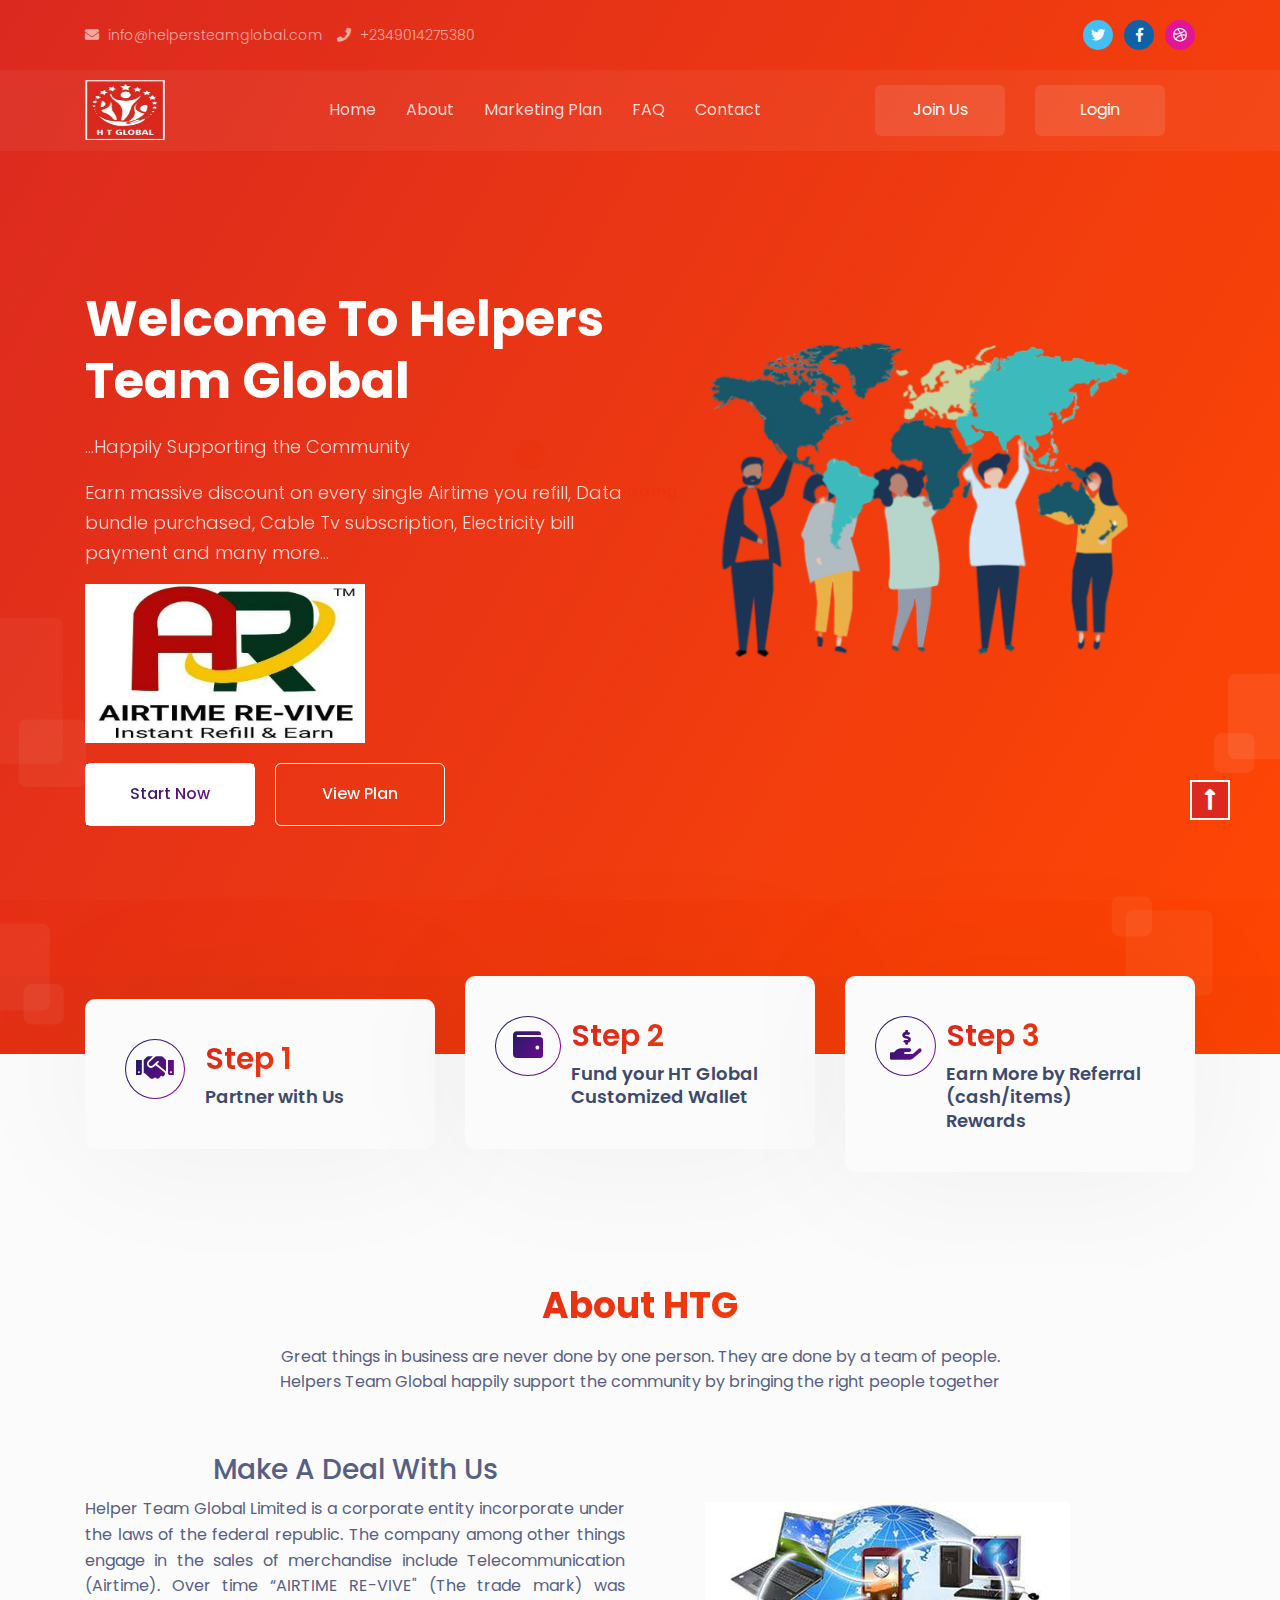
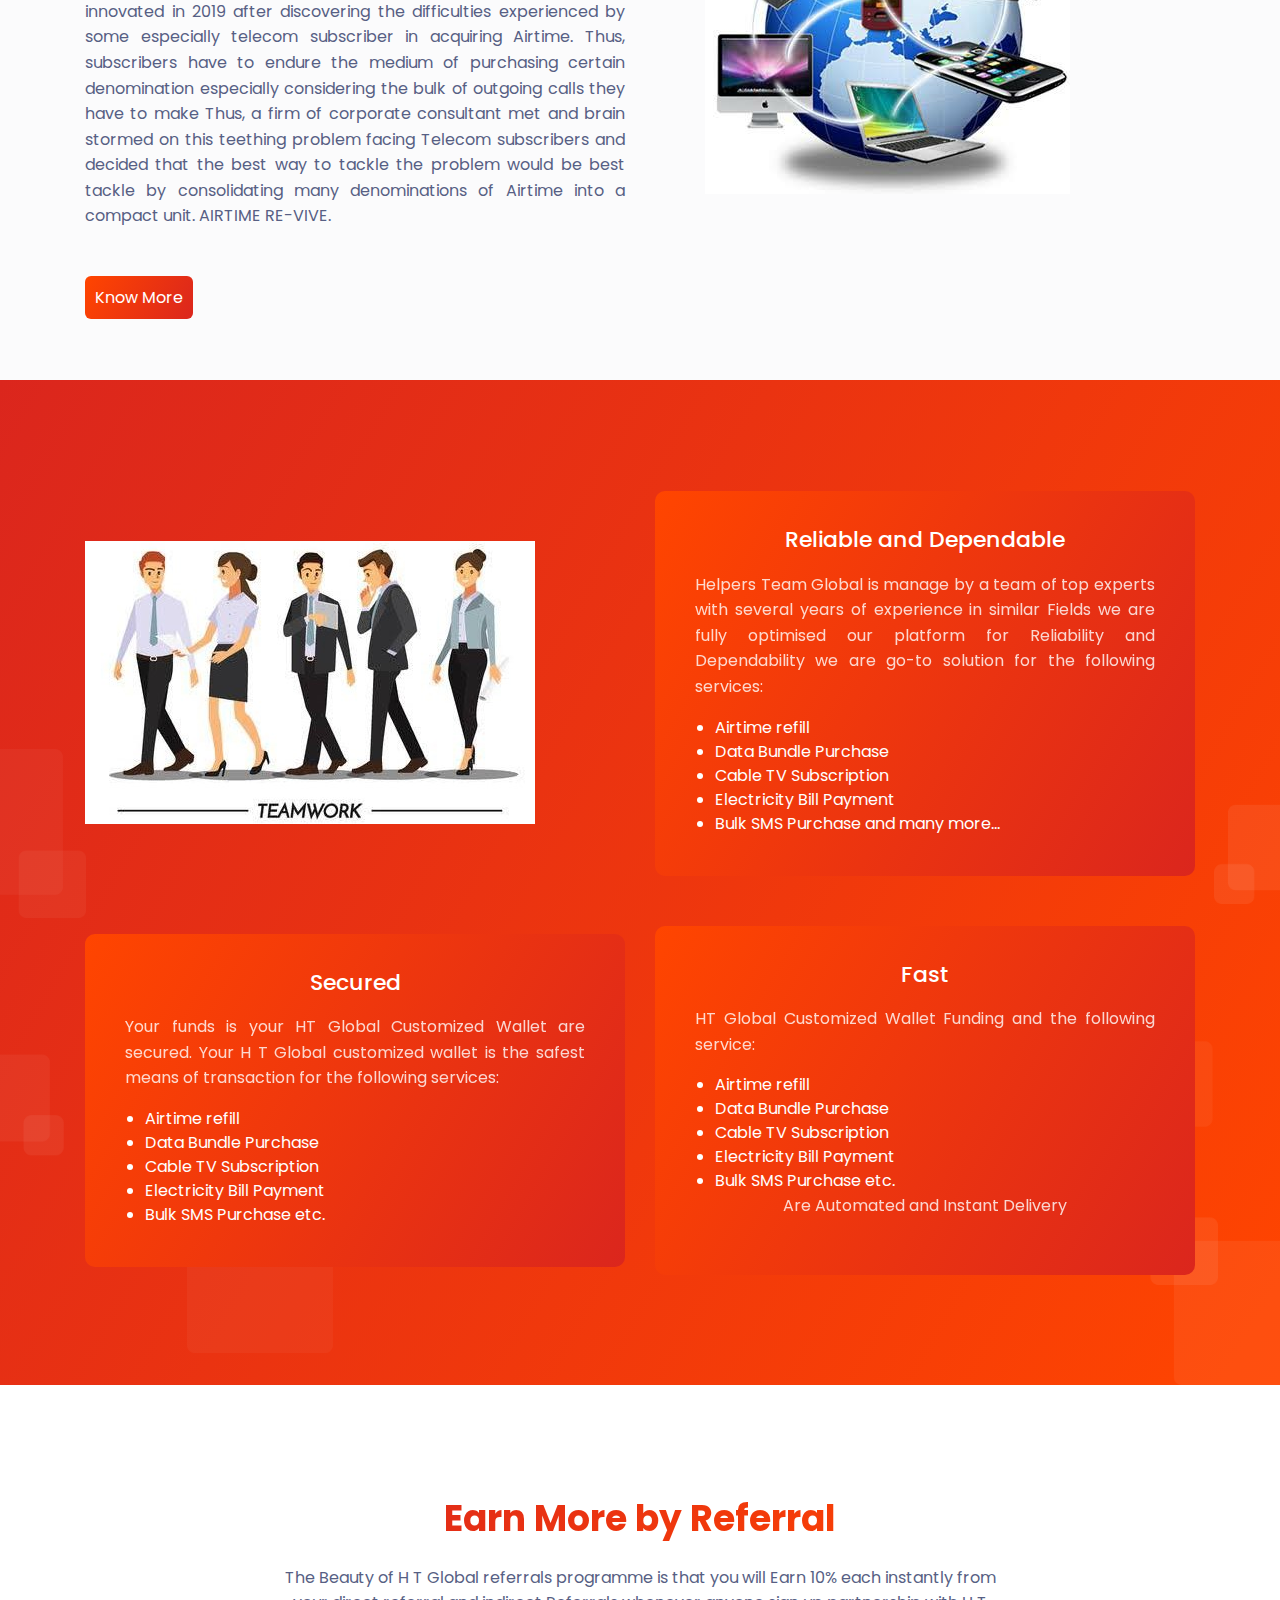
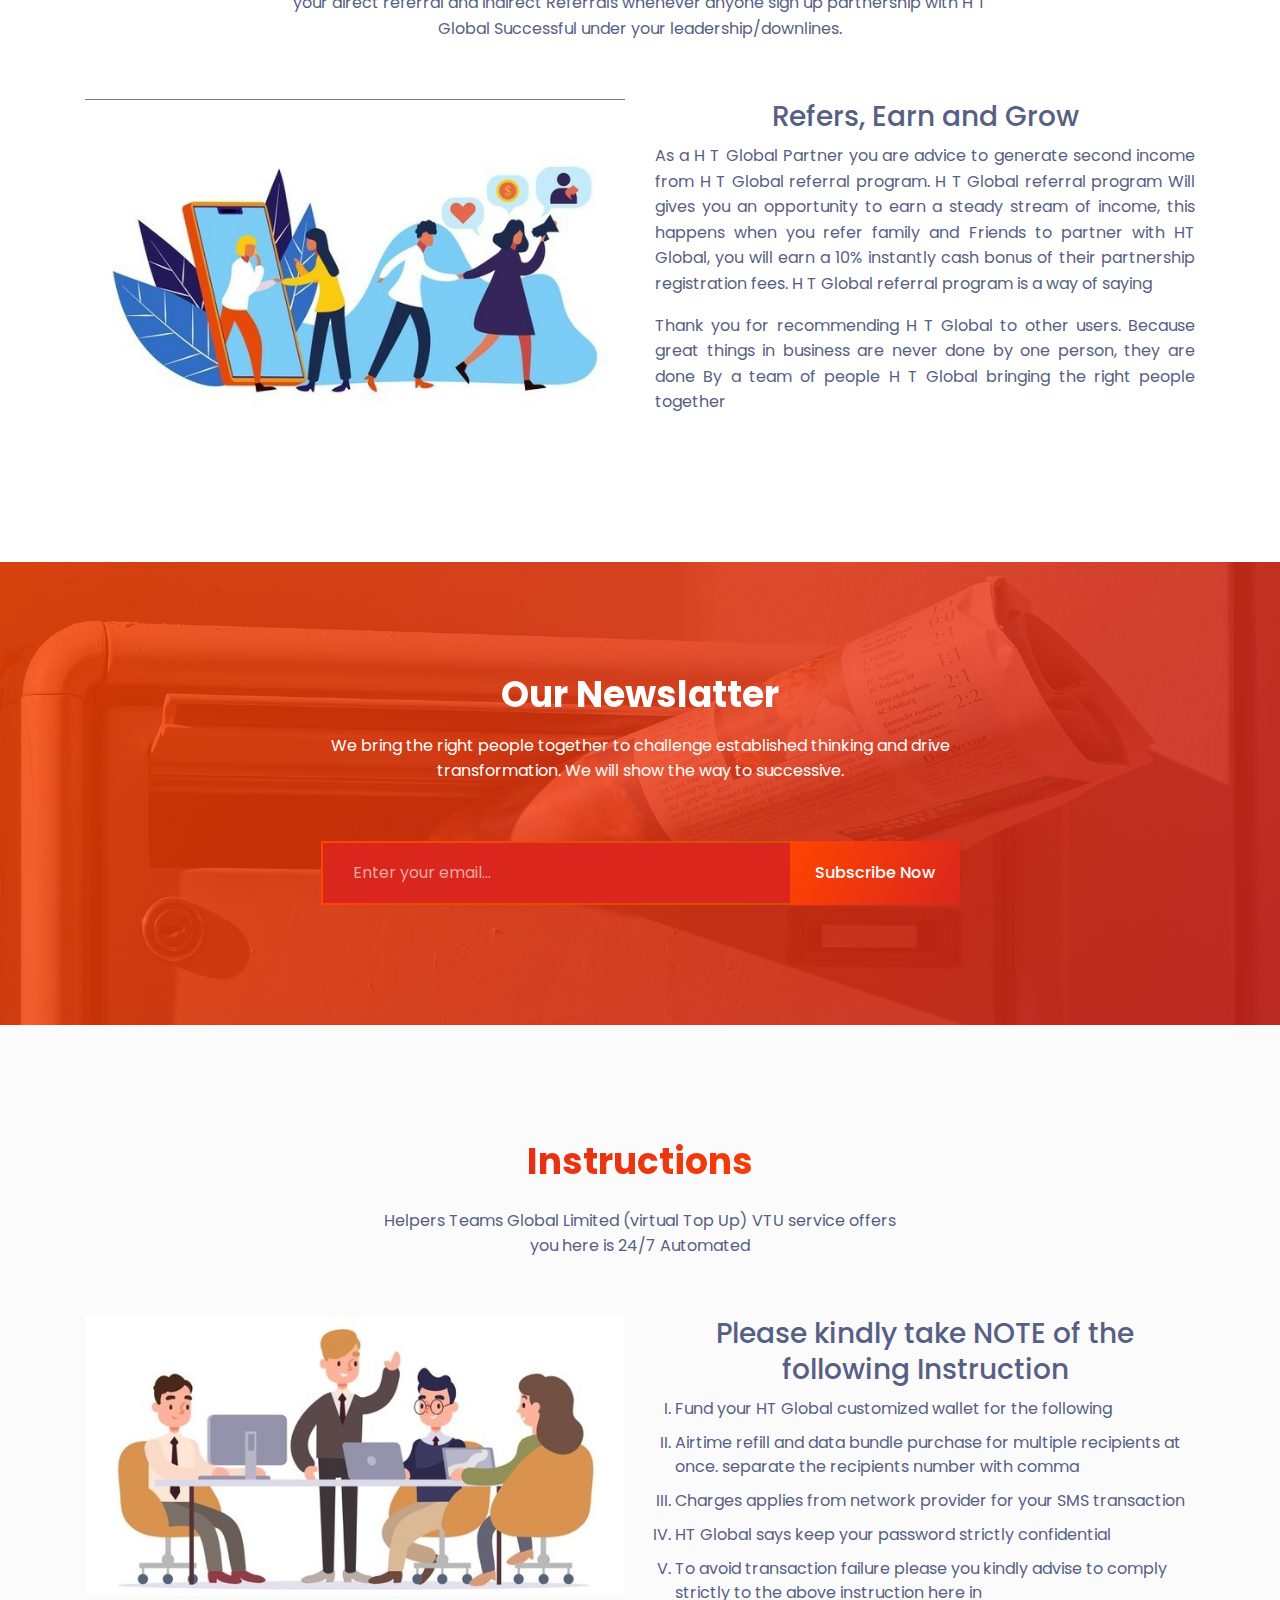
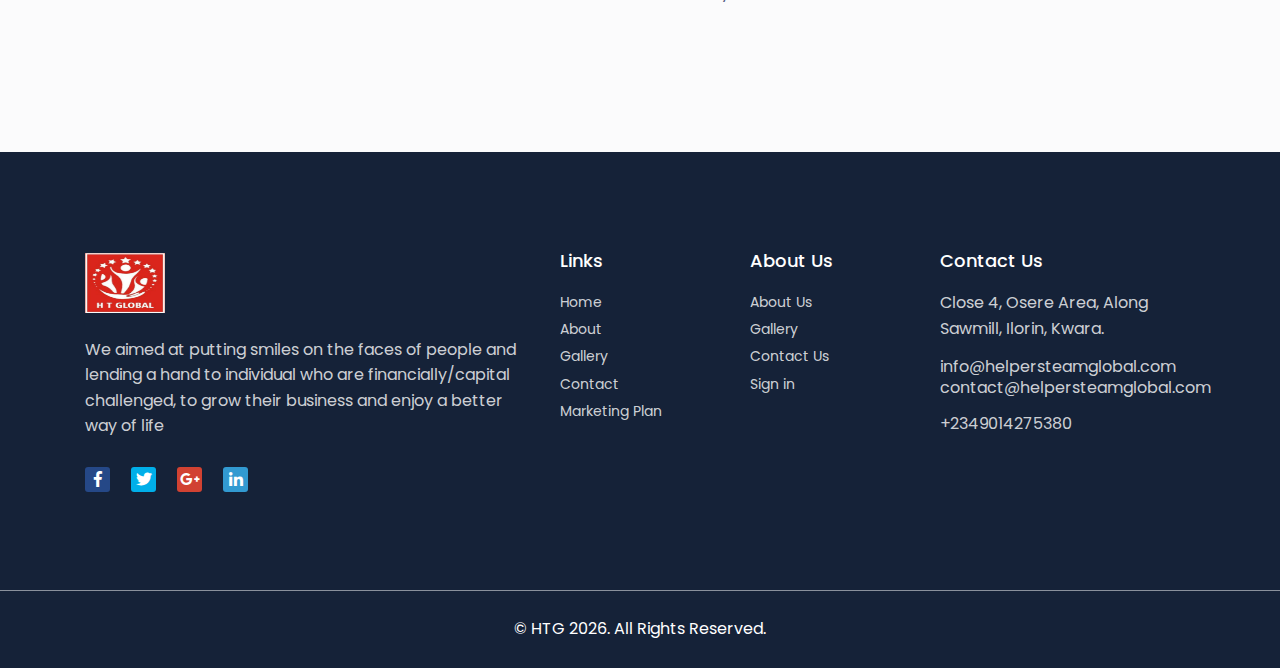
==== commit abfcb1a3: "Update index.html" ====
--- a/index.html
+++ b/index.html
@@ -161,15 +161,15 @@
                             <div class="part-text" id="vis-part-text-lg">
                                 <h1>Welcome to Helpers Team Global</h1>
                                 <p>...Happily Supporting the Community</p>
-                                <!-- <h5>We offers CHEAP DATA BUNDLE PLAN and AIRTIME </h5> -->
                                 <p>Earn massive discount on every single Airtime you refill, Data bundle purchased, Cable Tv subscription, Electricity bill payment and many more...</p>
+                                <img src="assets/img/airtime.jpg" alt="" style="width: 280px; height: 159px;"><br>
                                 <a href="#">Start Now</a>
                                 <a href="#">View Plan</a>
                             </div>
                         </div>
                         <div class="col-xl-6 col-lg-6 col-md-6">
                             <div class="part-img">
-                                <img src="assets/img/airtime.jpg" alt="">
+                                <img src="assets/img/banneri.png" alt="">
                             </div>
                             <div class="part-text vis-part-text-mob">
                                 <a href="#">Start Now</a>
@@ -565,4 +565,4 @@
         <!-- main -->
         <script src="assets/js/main.js"></script>
     </body>
-</html>+</html>
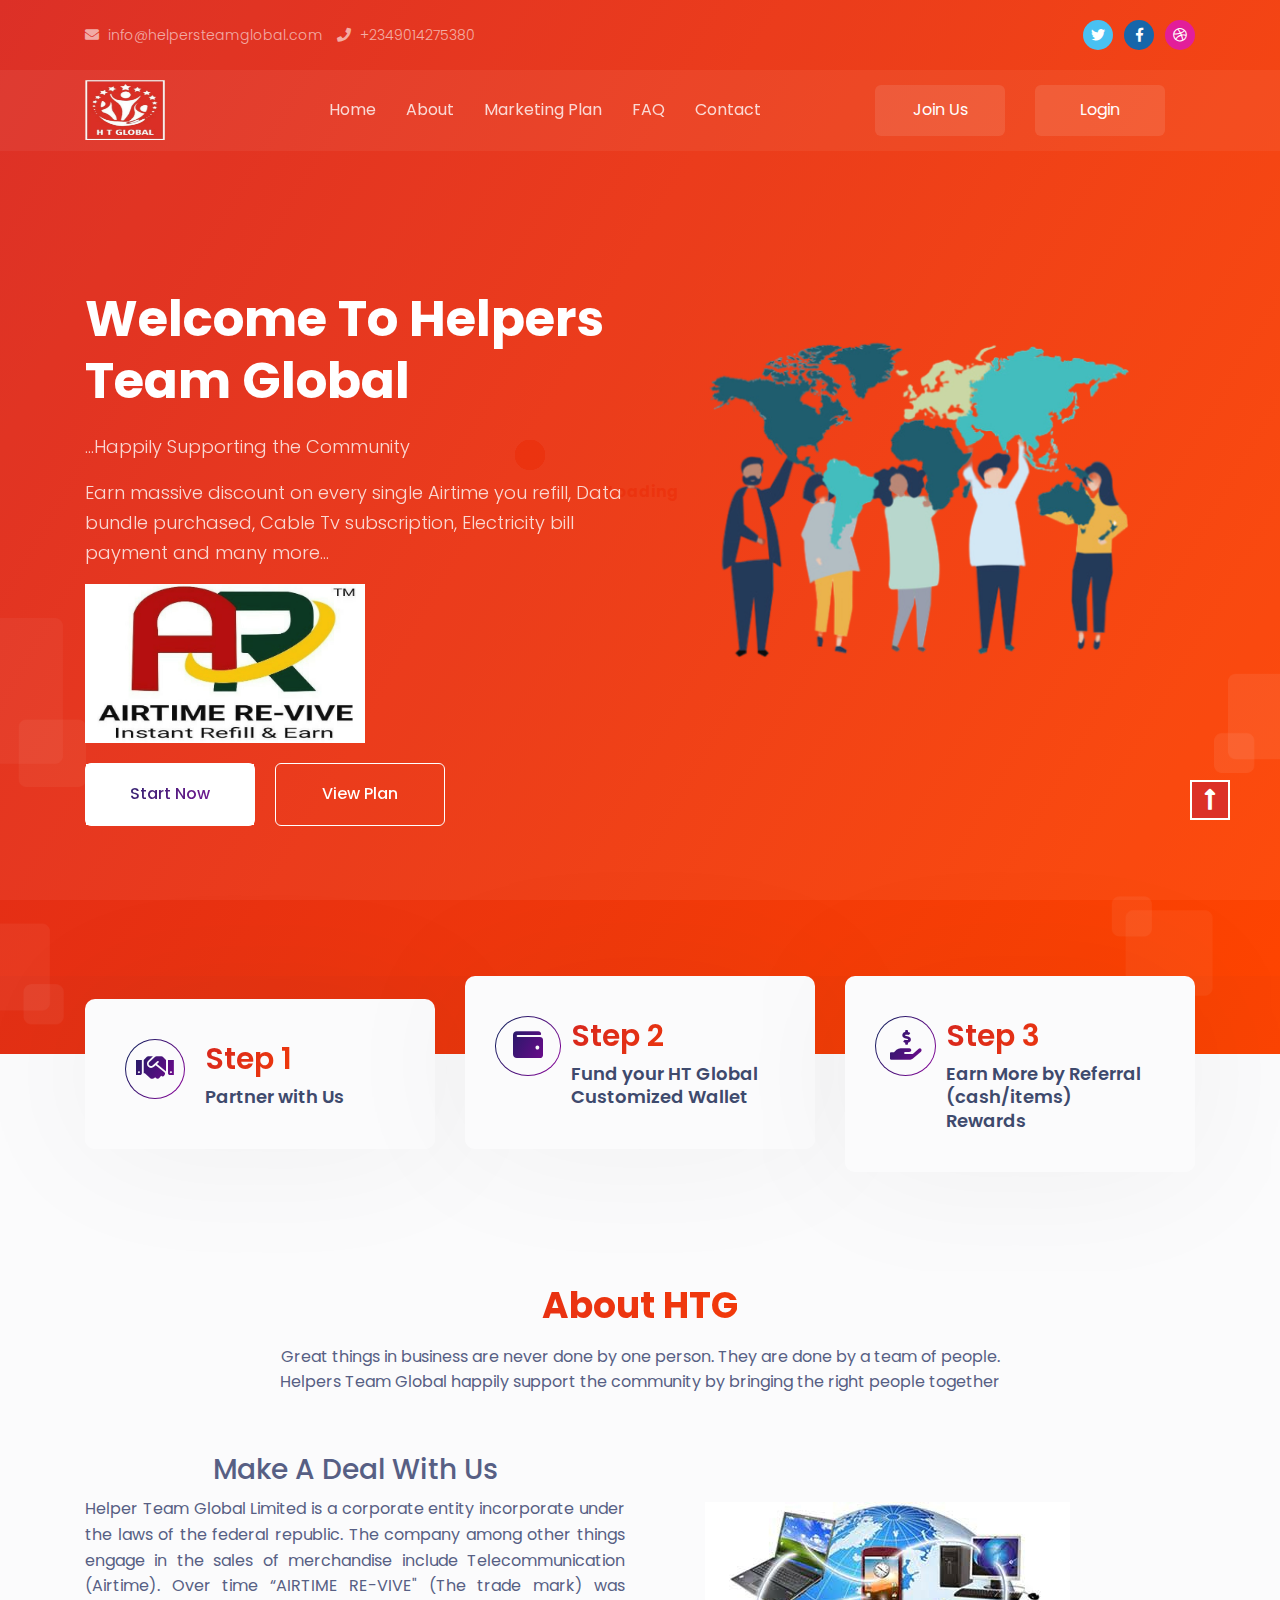
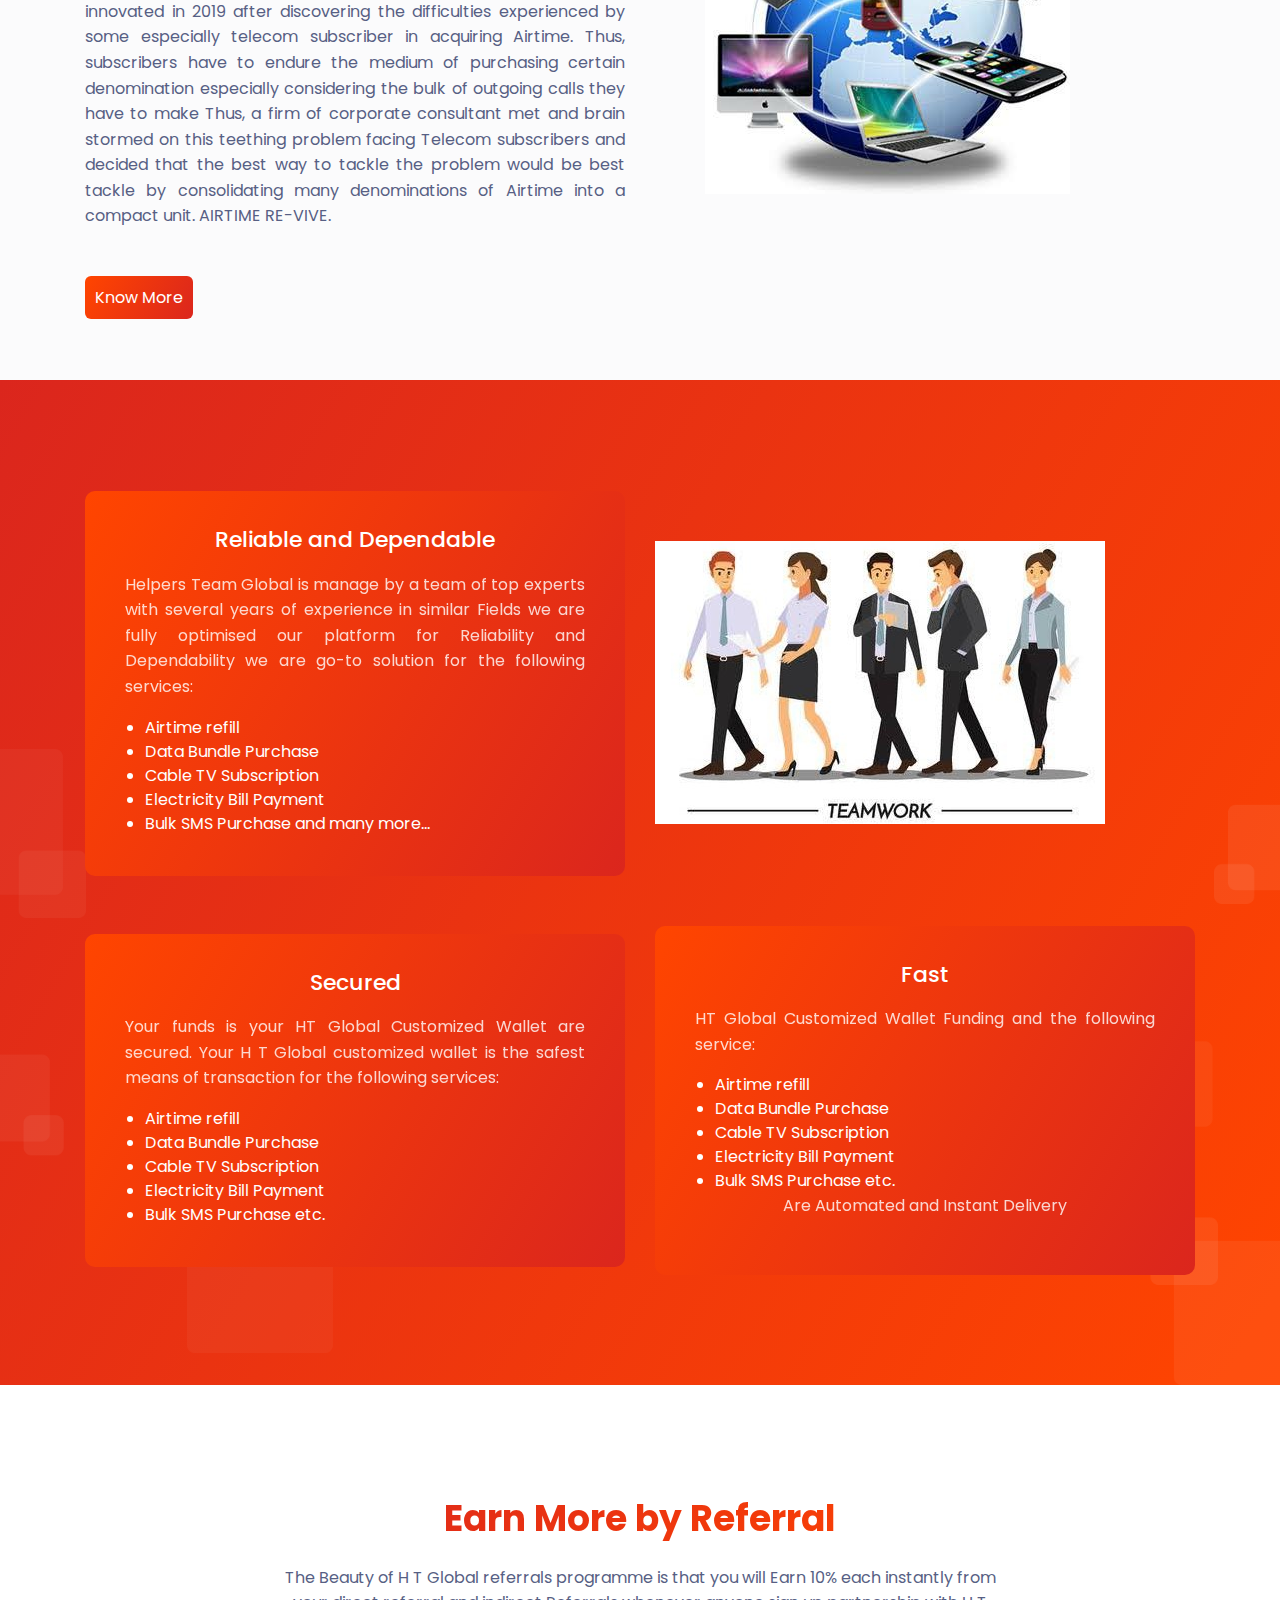
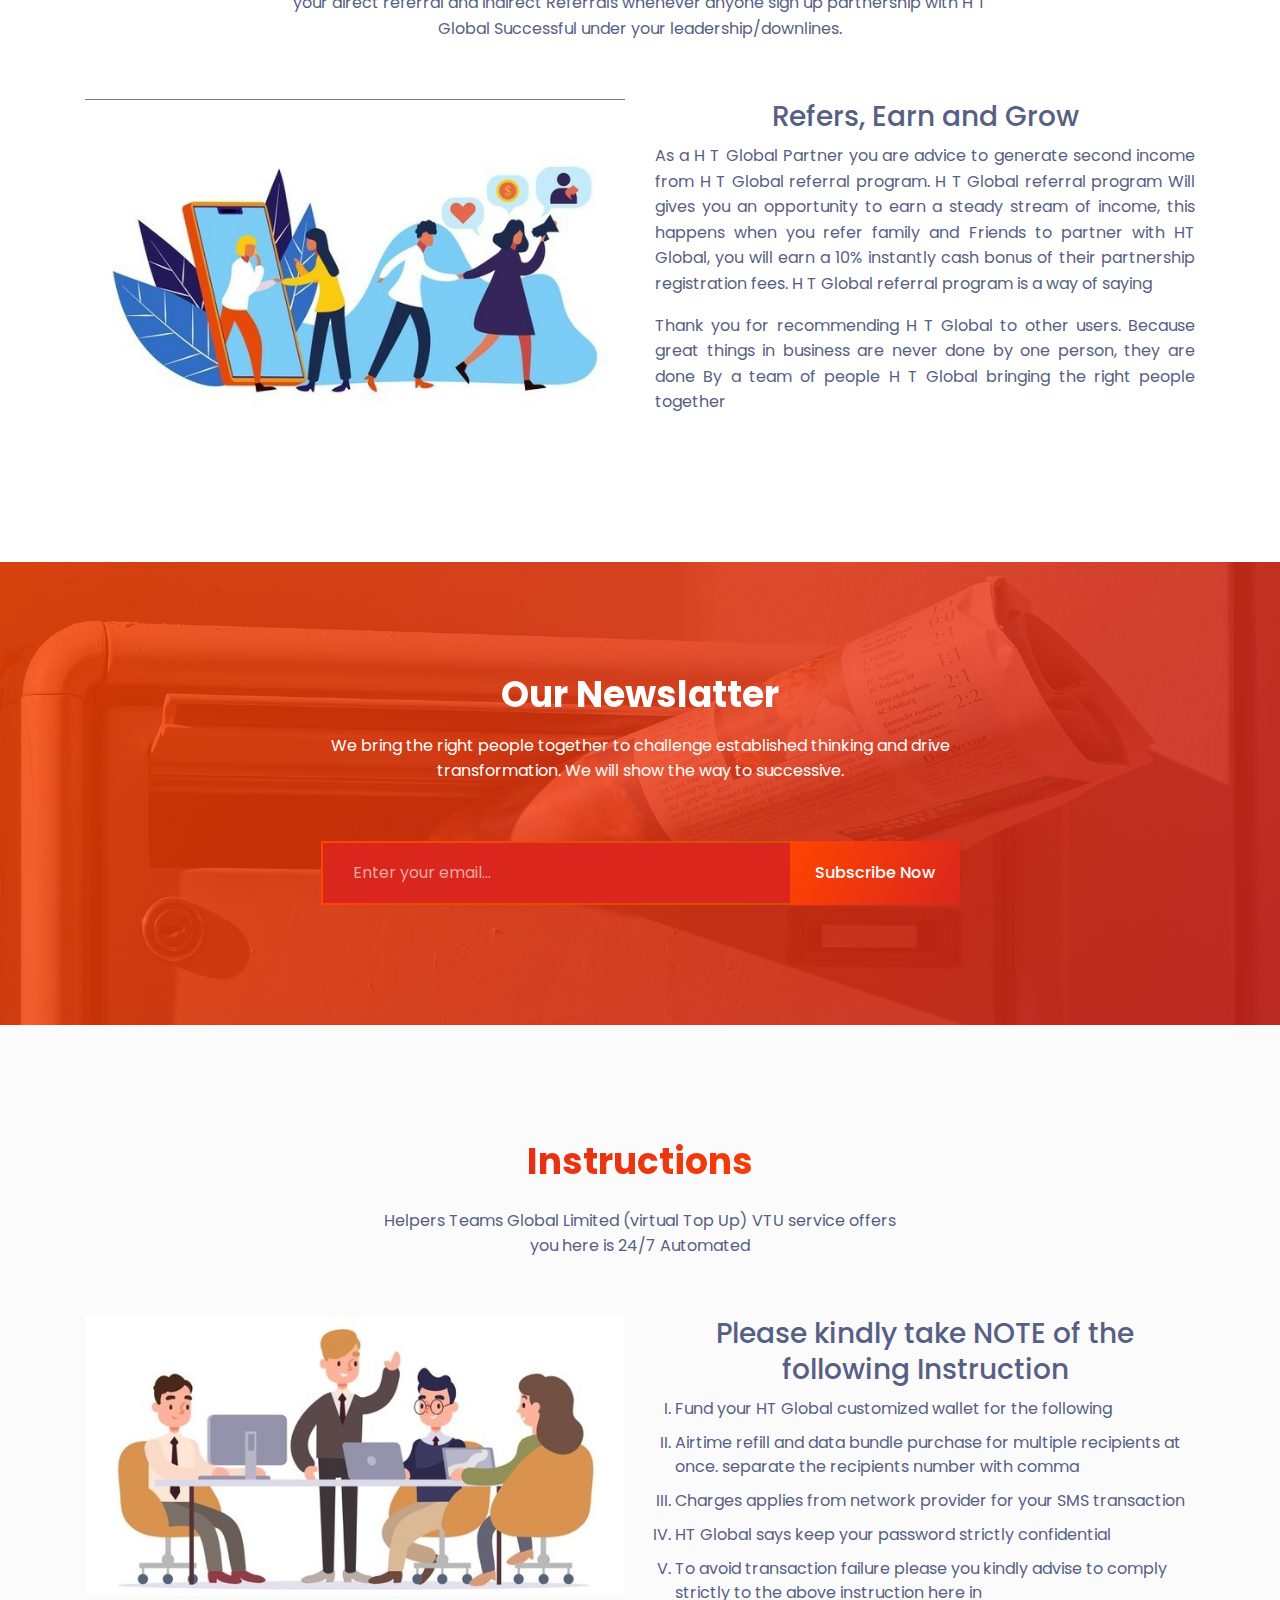
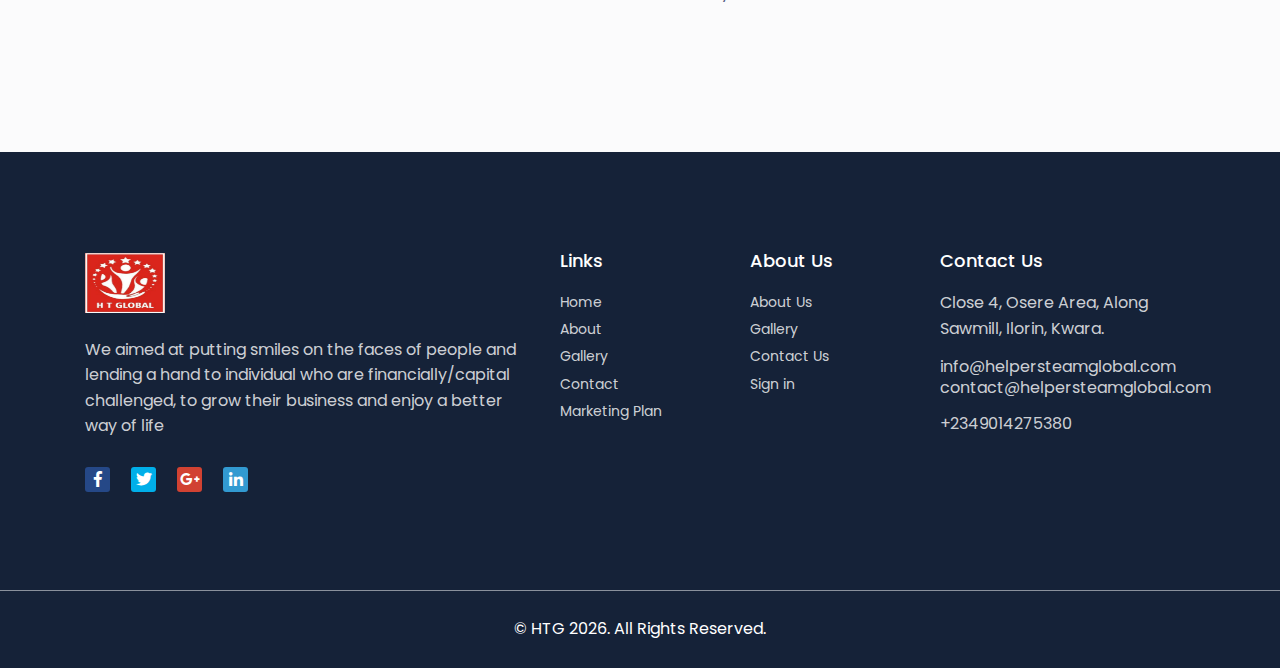
==== commit 6000e621: "Update index.html" ====
--- a/index.html
+++ b/index.html
@@ -261,14 +261,7 @@
         <div class="we-think-global">
             <div class="container">
                 <div class="row d-flex justify-content-center">
-                    <div class="col-xl-6 col-lg-6 col-md-10">
-                        <div class="part-left">
-                            <div class="part-img" style="margin-top: 50px;">
-                                <img src="assets/img/team.jpg" alt="">
-                            </div>
-                        </div>
-                    </div>
-
+                    
                     <div class="col-xl-6 col-lg-6 col-md-10 d-flex align-items-center">
                         <div class="part-right team-work">
                             <h3>Reliable and Dependable</h3>
@@ -280,6 +273,14 @@
                                 <li>Electricity Bill Payment</li>
                                 <li>Bulk SMS Purchase and many more...</li>
                             </ul>
+                        </div>
+                    </div>
+                    
+                    <div class="col-xl-6 col-lg-6 col-md-10">
+                        <div class="part-left">
+                            <div class="part-img" style="margin-top: 50px;">
+                                <img src="assets/img/team.jpg" alt="">
+                            </div>
                         </div>
                     </div>
 
